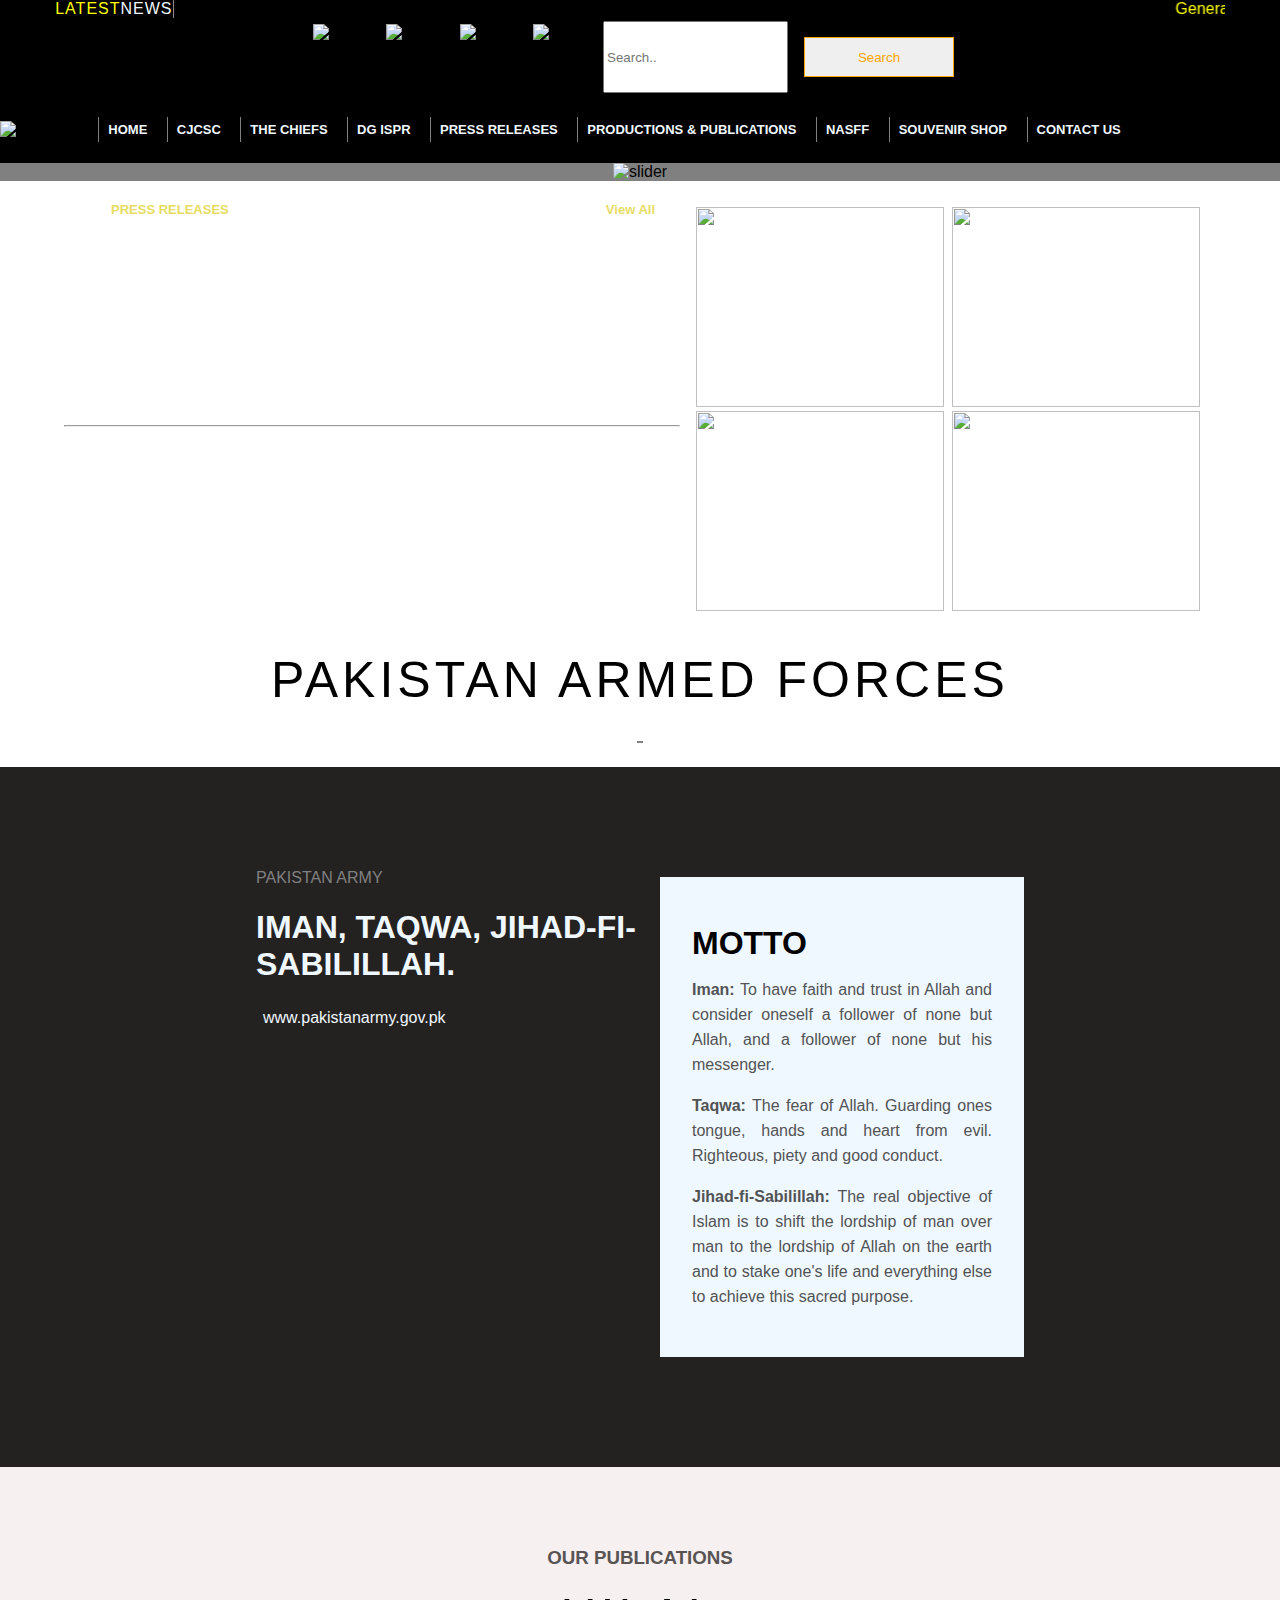
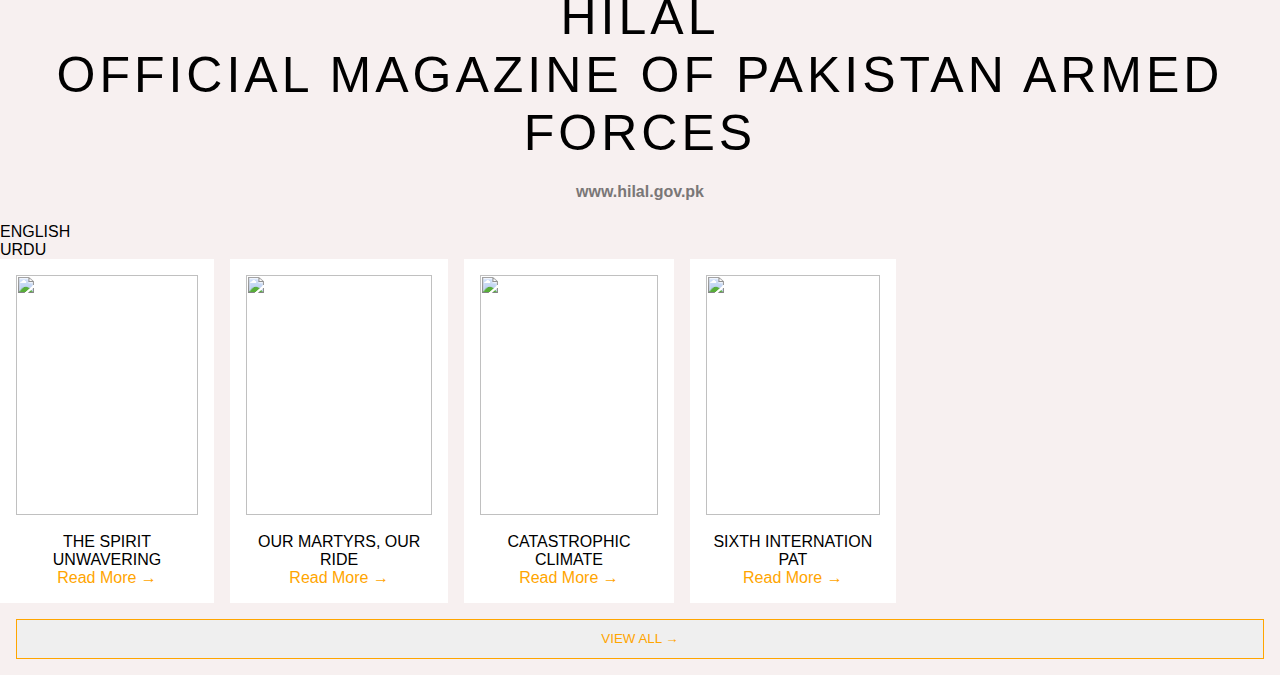
==== index.html @ ccb862e2 "Update index.html" ====
<!DOCTYPE html>
<html lang="en">
<head>
    <meta charset="UTF-8">
    <meta name="viewport" content="width=<device-width>, initial-scale=1.0">
    <title>ISPR</title>
    <link rel="stylesheet" href="style.css">
</head>
<body>
    <div class="top-nav">
        <div class="left">
         <span>LATEST</span> <span style="color: aliceblue;">NEWS</span>
        </div>

        <div class="center">
            <marquee>General Syed Asim Munir, Chief of Army Staff (COAS) presided over the 258th Corps Commanders’ Conference (CCC) held at GHQ.</marquee>
        </div>

        <div class="right">
        <img class="right" src="https://raw.githubusercontent.com/Ashfaq778/ispr/main/new-home-ispr-logo.png" alt="Army" width="20%">
        <img class="right" src="https://raw.githubusercontent.com/Ashfaq778/ispr/main/new-home-army-logo.png" alt="Navy" width="20%">
        <img class="right"src="https://raw.githubusercontent.com/Ashfaq778/ispr/main/new-home-navy-logo.png" alt="Air Force" width="20%">
        <img class="right" src="https://raw.githubusercontent.com/Ashfaq778/ispr/main/new-home-paf-logo.png" alt="Air Force" width="20%">

        <input type="text" placeholder="Search.." name="search">
        <button class="btn" type="submit">Search</button>
        </div>
   
    </div>
       <nav class="nav">
    <img src="https://raw.githubusercontent.com/Ashfaq778/ispr/main/images-isprlogo-footer.png" alt="ISPR">
    <ul>
        <li><a href="#">HOME</a></li>
        <li><a href="#">CJCSC</a></li>
        <li><a href="#">THE CHIEFS</a></li>
        <li><a href="#">DG ISPR</a></li>
        <li><a href="#">PRESS RELEASES</a></li>
        <li><a href="#">PRODUCTIONS & PUBLICATIONS</a></li>
        <li><a href="#">NASFF</a></li>
        <li><a href="#">SOUVENIR SHOP</a></li>
        <li><a href="#">CONTACT US</a></li>
    </ul>
    </nav>
    <div class="slider">
        <div>
            <img src="https://raw.githubusercontent.com/Ashfaq778/ispr/main/slider.jpg" alt="slider" width="100%">
        </div>
    </div>
   
</div>
</div>
 
<div class="outer-container">
       
    <div class="container">

         <div class="leftside">
             <ul class="prees">
             <li>PRESS RELEASES</li>
             <li>View All</li>
         </ul>
         
           <div><hr></div>
             
             <div class="leftsideimg">
                 <div style="width: 50%;">
                     <img src="https://raw.githubusercontent.com/Ashfaq778/ispr/main/13364.jpg" alt="" width="100%">
                     </div>
                     <div style="width: 50%;">
                     <img src="https://raw.githubusercontent.com/Ashfaq778/ispr/main/13360.jpg" alt="" width="100%">
                 </div>
             </div>
             
         </div>

         <div class="rightside">
         <div style="width: 50%;">
             <img src="https://raw.githubusercontent.com/Ashfaq778/ispr/main/blob-0359511.jpg" alt="" width="100%" height="200px">
             <img src="https://raw.githubusercontent.com/Ashfaq778/ispr/main/Watan%20Ki%20Matti.jpg" alt="" width="100%" height="200px">
         </div>
         <div style="width: 50%;">
             <img src="https://raw.githubusercontent.com/Ashfaq778/ispr/main/Wishful%20Hopeless.jpg" alt="" width="100%" height="200px">
             <img src="https://raw.githubusercontent.com/Ashfaq778/ispr/main/Yeh%20Jung%20Bhi%20Hum%20Hi%20Jeete%20Gey.jpg" alt="" width="100%" height="200px">
        </div>
         </div>
  
 </div>

 </div>
       <div class="tcenter">PAKISTAN ARMED FORCES</div>
          <div class="center1">
             <div><img src="https://raw.githubusercontent.com/Ashfaq778/ispr/main/Army.jpg" alt="" width="100%"></div>
             <div><img src="https://raw.githubusercontent.com/Ashfaq778/ispr/main/Navy.jpg" alt="" width="100%" ></div>
             <div><img src="https://raw.githubusercontent.com/Ashfaq778/ispr/main/Airforce.jpg" alt="" width="100%" ></div>
        </div>
<div class="mid-edg">
    <div class="mid-container">
        <div class="mid-vid">
            <p style="color: grey;">PAKISTAN ARMY </p> <h1>IMAN, TAQWA, JIHAD-FI-SABILILLAH.</h1>
             <a href="">www.pakistanarmy.gov.pk</a>
             <br>
            
            <iframe style="border: none;" width="420" height="345" src="https://www.youtube.com/embed/-KVc10TM014">
            </iframe>

         </div>
     
         <div class="mid-txt">
            <h1 style="color: black;">MOTTO</h1>
            <p><strong>Iman:</strong> To have faith and trust in Allah and consider oneself a follower of none but Allah, and a follower of none but his messenger.</p>
            <p><strong>Taqwa:</strong> The fear of Allah. Guarding ones tongue, hands and heart from evil. Righteous, piety and good conduct.</p>
            <p><strong>Jihad-fi-Sabilillah:</strong> The real objective of Islam is to shift the lordship of man over man to the lordship of Allah on the earth and to stake one's life and everything else to achieve this sacred purpose.
            </p>
        </div>
    </div>
</div>

<div class="pdiv">
     <h3 style="text-align: center; color: rgb(88, 84, 84); margin-top: 30px;">OUR PUBLICATIONS</h3>
     <div class="ptxt">HILAL <br> OFFICIAL MAGAZINE OF PAKISTAN ARMED FORCES</div>

        <h4 style="text-align: center; color: rgb(122, 119, 119);">www.hilal.gov.pk</h4>
         
    <div class="eng">
         <div>ENGLISH</div>
        <div>URDU</div>
    </div>
    
    <div class="publications">
        <div class="pub"><img src="https://raw.githubusercontent.com/Ashfaq778/ispr/main/title-english-april23.jpg" alt="" width="100%" height="240px"><br>THE SPIRIT UNWAVERING <span style="color: orange; cursor: pointer;">Read More &rarr;</span></div>
        <div class="pub"><img src="https://raw.githubusercontent.com/Ashfaq778/ispr/main/title-english-july23.jpg" alt="" width="100%" height="240px"><br>OUR MARTYRS, OUR RIDE <span style="color: orange; cursor: pointer;">Read More &rarr;</span></div>
        <div class="pub"><img src="https://raw.githubusercontent.com/Ashfaq778/ispr/main/title-english-june23.jpg" alt="" width="100%" height="240px"><br>CATASTROPHIC CLIMATE <span style="color: orange; cursor: pointer;">Read More &rarr;</span></div>
        <div class="pub"><img src="https://raw.githubusercontent.com/Ashfaq778/ispr/main/title-english-may23.jpg" alt="" width="100%" height="240px"><br>SIXTH INTERNATION PAT <span style="color: orange; cursor: pointer;">Read More &rarr;</span></div>
    </div>
    
    <button class="btn">VIEW ALL &rarr;</button>
</div>
</body>
</html>
---- style.css ----
body {
    margin: 0;
    font-family: Arial, Helvetica, sans-serif;
  }

.top-nav {
  display: flex;
  background-color: black;
  flex-wrap: wrap;
  justify-content: space-around;
  align-items: center;
}

.left {
 display: flex;
 color: yellow;
 letter-spacing: 1px;
 
 border-right: 1px solid rgb(141, 135, 135);
 }

 .right {
  display: flex;
  align-items: right;
  /* margin-left: 5px; */
  padding: 0.2rem;
  }

.center {
  display: flex;
  color: yellow;
  }

.nav {
    display: flex;
    background-color: black;
    align-items: center;
    }

.ul, li {
    display: flex;
    list-style: none;
    display: inline-block;
    border-left: 1px solid grey;
    align-items: center;
    
  }

.ul, li, a {
    display: flex;
    display: inline-block;
    text-decoration: none;
    color: aliceblue;
    margin: 5px;
    padding-left: 2px;
     }

.ul, li, a:hover{
        color: rgb(173, 116, 31);
        font-weight: bold;
        font-size: 13px;
       }
.slider {
  display: flex;
  justify-content: center;
  background-color: grey ;
  }

.inner{
  display: flex;
  margin-top: 20px;
  border: 1px solid black;
  justify-content: center;
  }

.inner-mid {
  display: flex;
  align-items: center;
  max-width: 80%;
}

.text {
  display: flex;
  border: 1px solid red;
  }

.img {
  display: flex;
  border: 1px solid green;
  flex-wrap: wrap;
   }
  
  .outer-container{
      display: flex;
      /* border: 1px solid black; */
      justify-content: center;
  }
  
  .container {
      display: flex;
      /* border: 1px solid black; */
      /* background-color: green; */
      width: 90%;
      }
  
  .leftside {
      display: flex;
      flex-direction: column;
      /* background-color: red; */
      width: 55%;
      justify-content: space-between;
      }
  
  .rightside {
      display: flex;
      /* background-color: blue; */
      color: yellow;
      width:45%;
      gap: 0.5rem;
      margin-top: 10px;
      padding: 1rem;
      }
  
  .leftsideimg {
      display: flex;
      gap: 1rem;
  }
  .leftsideimg img {
     max-width: 100%;
     max-height: 100%;
  }
  
  .prees {
      display:flex;
      list-style: none;
      padding-right: 20px;
      justify-content: space-between;
       }
  
  .prees> li {
      display: inline-block;
      border-left: none;
      color: rgb(231, 220, 98);
  }
  
  .tcenter {
      font-family: Impact, Haettenschweiler, 'Arial Narrow Bold', sans-serif;
      text-align: center;
      padding-top: 20px;
      letter-spacing: 4px;
      font-size: 50px; 
  }
  
  .center1 {
      display: flex;
      align-items: center;
      justify-content: center;
      padding-top: 20px;
      }
  
  .center1 img {
      border: 1px solid grey;
      flex-wrap: wrap;
  }

  .mid-edg {
    display: flex;
    margin-top: 20px;
    background-color: rgb(36, 33, 33);
    min-height: 700px;
    justify-content: center;
    }

  .mid-container {
    display: flex;
    align-items: center;
    justify-content: center;
    max-width: 60%;
    gap: 20px;
    
  }

 .mid-vid {
  color: aliceblue;
  max-width: 50%;
  
 }

 .mid-txt {
  color: rgb(82, 83, 85);
  background-color: aliceblue;
  max-width: 40%;
  padding: 2rem;
  text-align: justify;
  line-height: 25px;
   }

.pdiv {
  display: flex;
  flex-direction: column;
  padding-top: 50px;
  background-color: rgb(247, 240, 240);
}

.ptxt {
    font-family: Impact, Haettenschweiler, 'Arial Narrow Bold', sans-serif;
    text-align: center;
    /* padding-top: 20px; */
    letter-spacing: 4px;
    font-size: 50px;
    }
.publications {
  justify-content: space-evenly;
  gap: 1rem;
  align-items: center;
  display: flex;
  max-width: 70%;
}

.pub {
  display: flex;
  text-align: center;
  flex-direction: column;
  background-color: white;
  border: 1rem solid white;
  justify-content: center;
}


.btn {
  margin: 1rem;
  color: orange;
  min-width: 150px;
  min-height: 40px;
  border: 1px solid orange;
  }
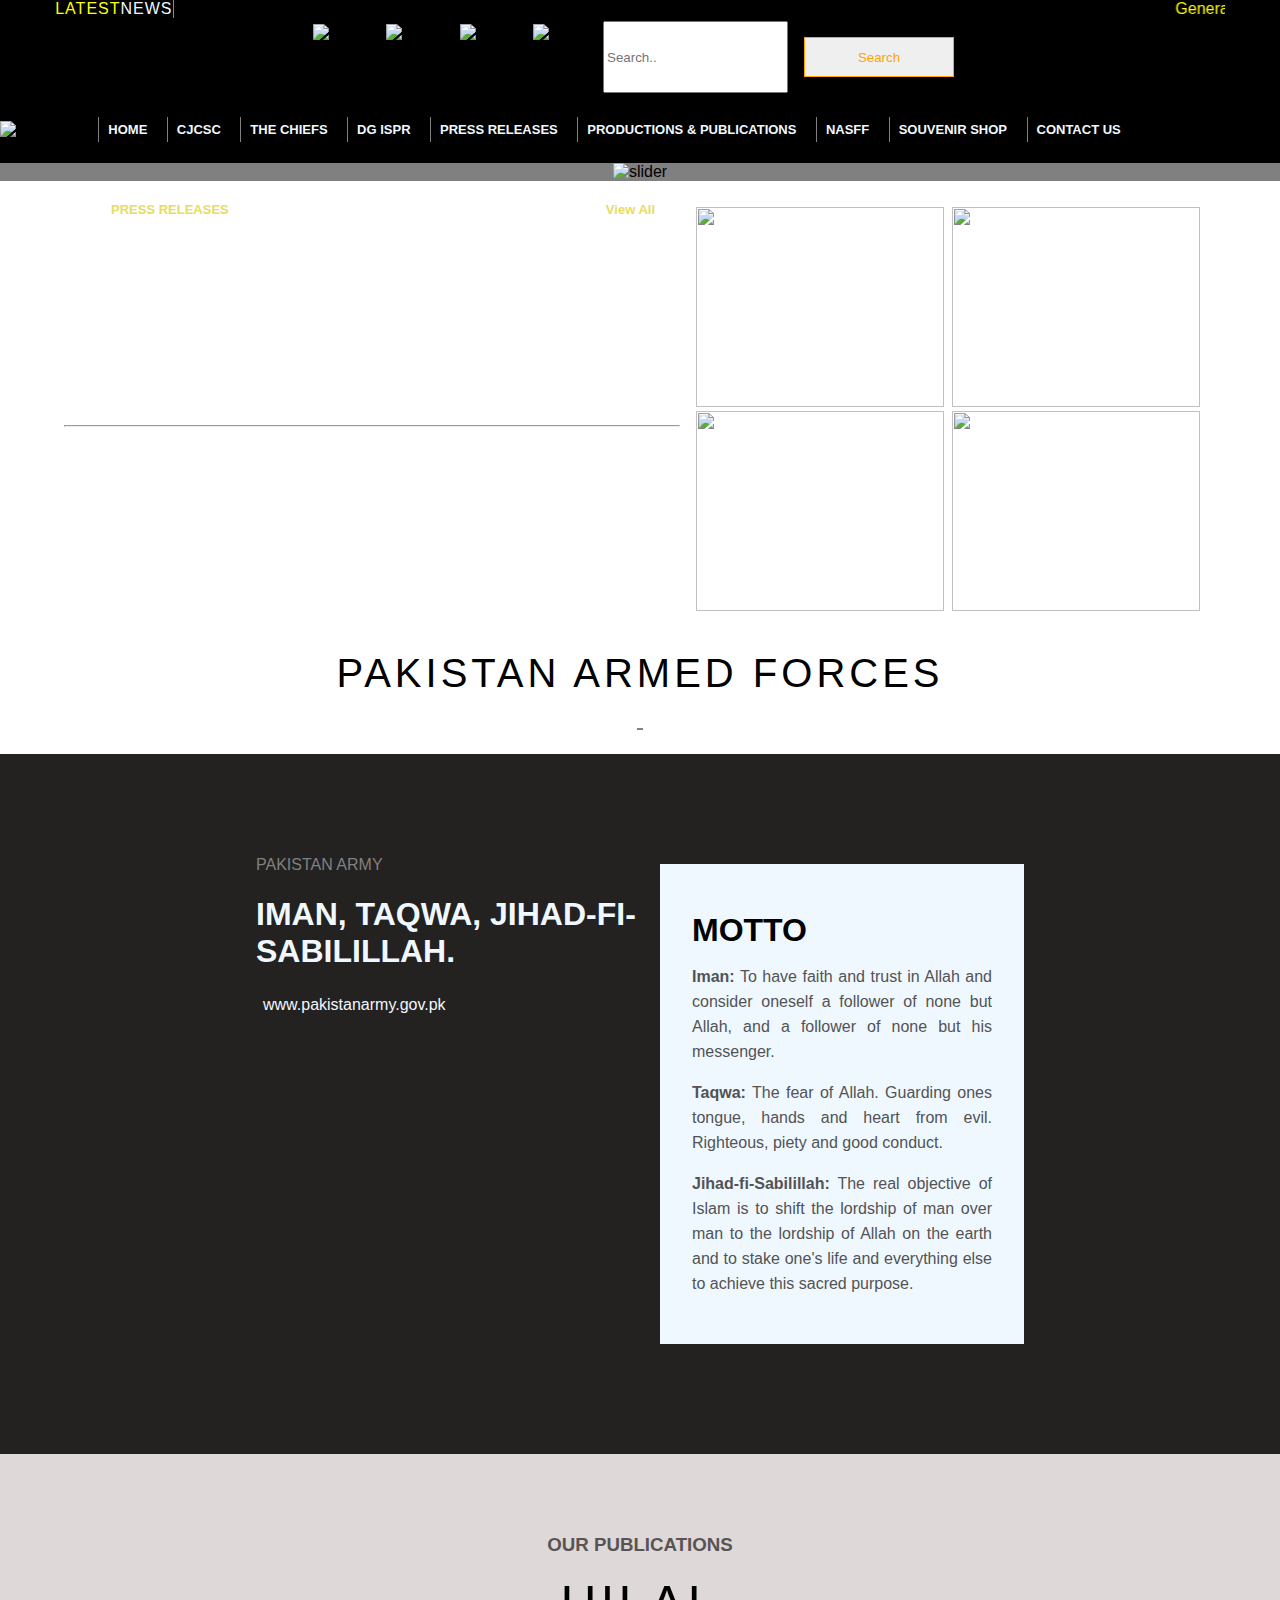
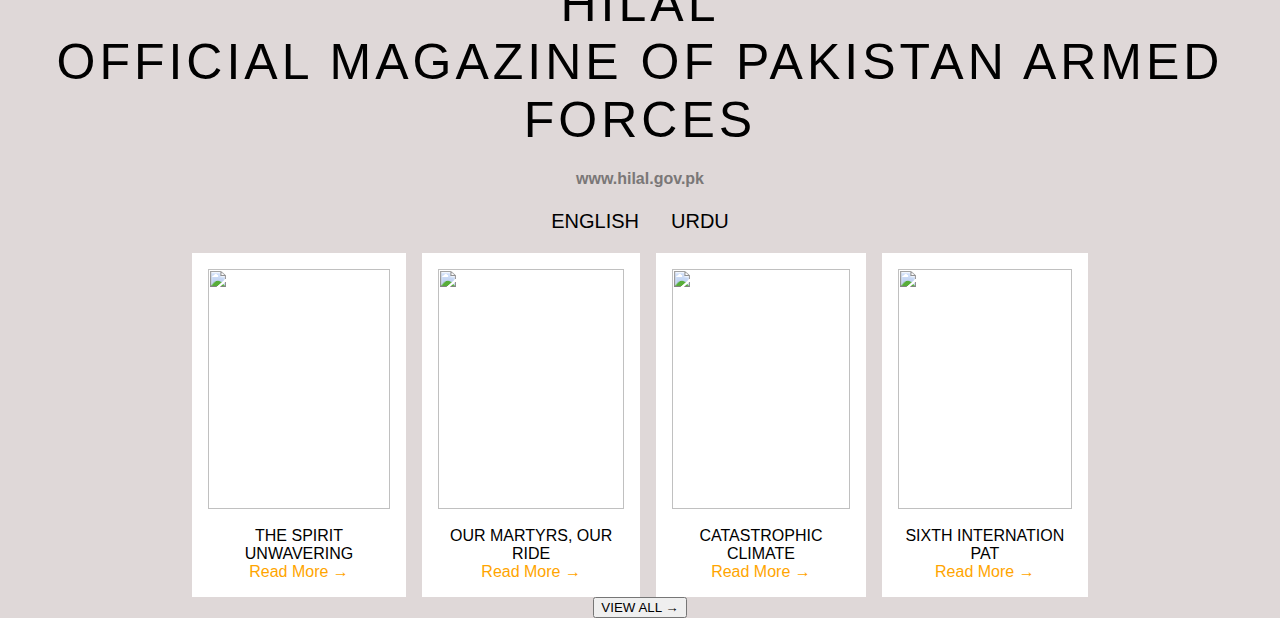
==== commit f6f33a6a: "Update index.html" ====
--- a/index.html
+++ b/index.html
@@ -133,7 +133,7 @@
         <div class="pub"><img src="https://raw.githubusercontent.com/Ashfaq778/ispr/main/title-english-may23.jpg" alt="" width="100%" height="240px"><br>SIXTH INTERNATION PAT <span style="color: orange; cursor: pointer;">Read More &rarr;</span></div>
     </div>
     
-    <button class="btn">VIEW ALL &rarr;</button>
+    <button class="bzn">VIEW ALL &rarr;</button>
 </div>
 </body>
 </html>
--- a/style.css
+++ b/style.css
@@ -148,7 +148,7 @@
       text-align: center;
       padding-top: 20px;
       letter-spacing: 4px;
-      font-size: 50px; 
+      font-size: 40px; 
   }
   
   .center1 {
@@ -198,17 +198,20 @@
 .pdiv {
   display: flex;
   flex-direction: column;
+  align-items: center;
   padding-top: 50px;
-  background-color: rgb(247, 240, 240);
+  background-color: rgb(223, 216, 216);
 }
 
 .ptxt {
+    display: flex;
     font-family: Impact, Haettenschweiler, 'Arial Narrow Bold', sans-serif;
     text-align: center;
     /* padding-top: 20px; */
     letter-spacing: 4px;
     font-size: 50px;
     }
+
 .publications {
   justify-content: space-evenly;
   gap: 1rem;
@@ -224,7 +227,7 @@
   background-color: white;
   border: 1rem solid white;
   justify-content: center;
-}
+  }
 
 
 .btn {
@@ -233,4 +236,18 @@
   min-width: 150px;
   min-height: 40px;
   border: 1px solid orange;
-  }
+  cursor: pointer;
+  }
+
+.eng {
+  display: flex;
+  justify-content: center;
+  gap: 2rem;
+  padding-bottom: 20px;
+  font-size: 20px;
+  }
+
+.eng :hover {
+  border-bottom: 2px solid orange;
+  cursor: pointer;
+}
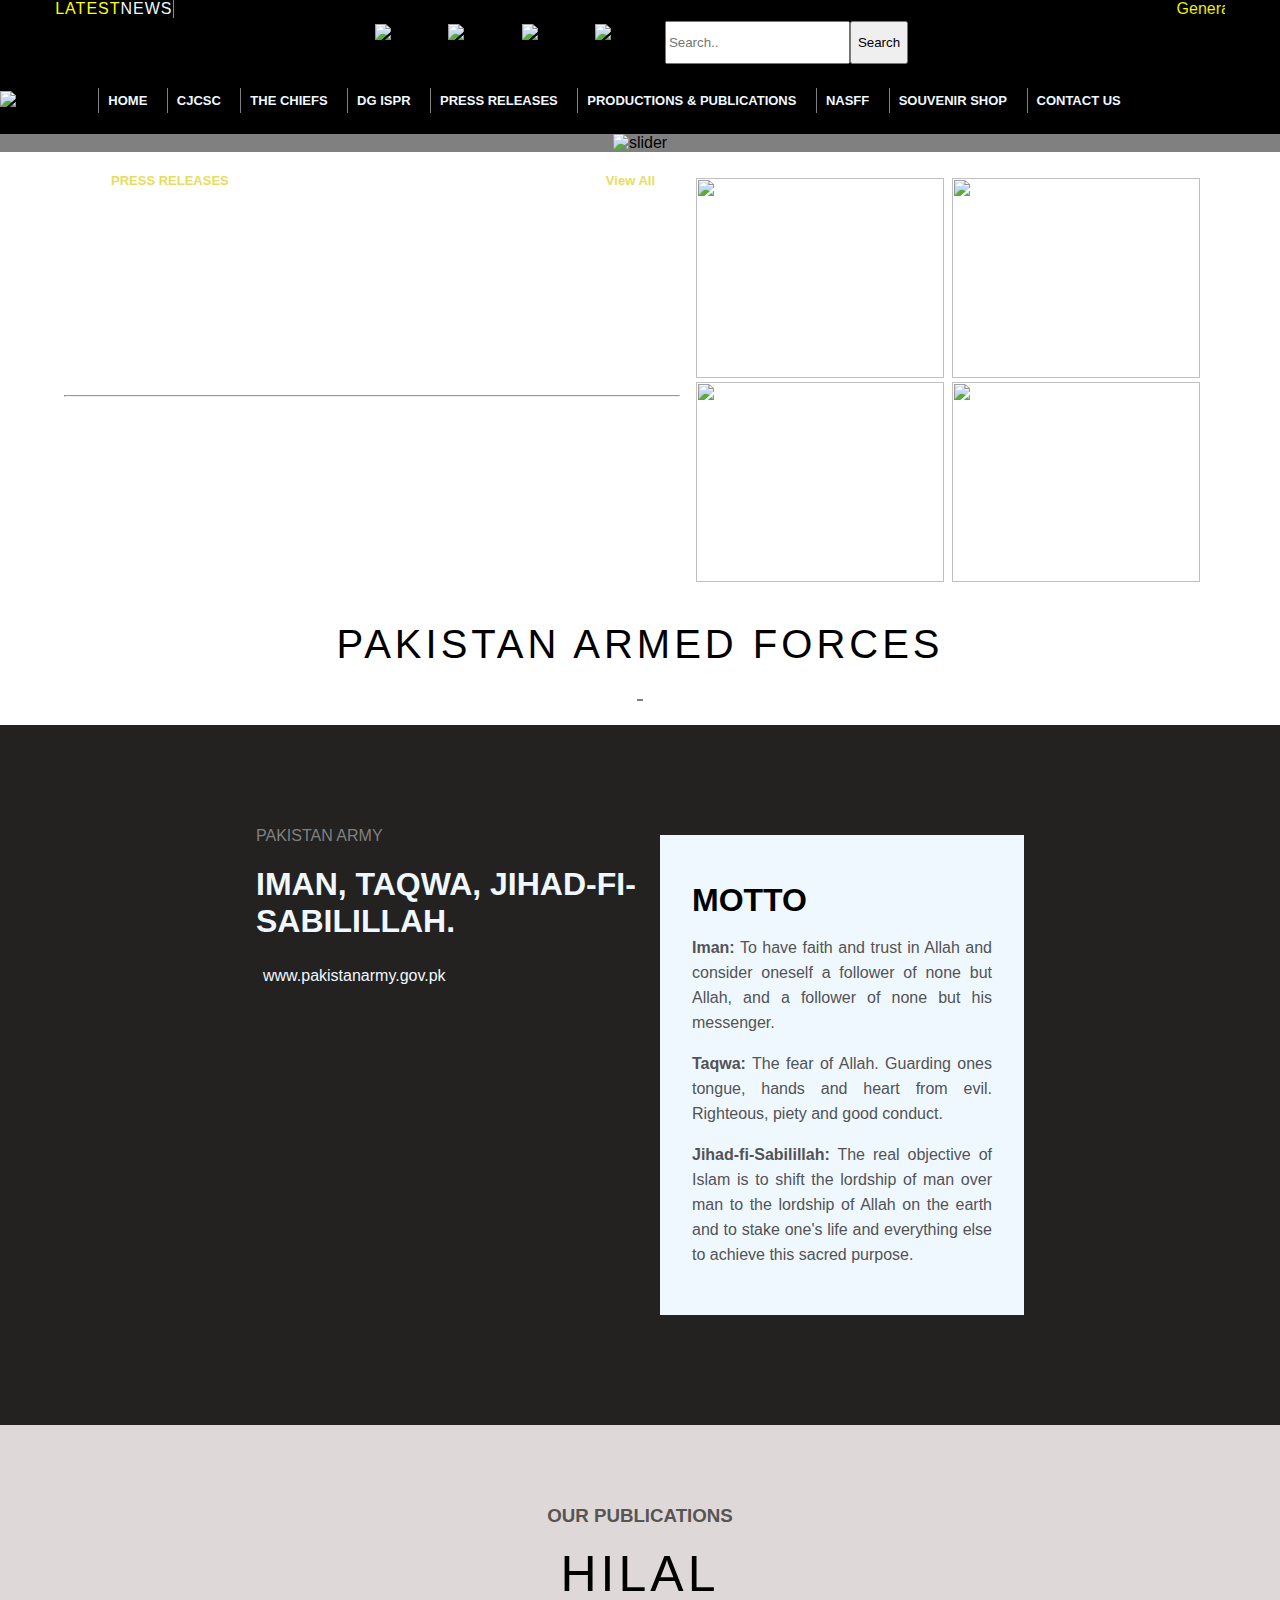
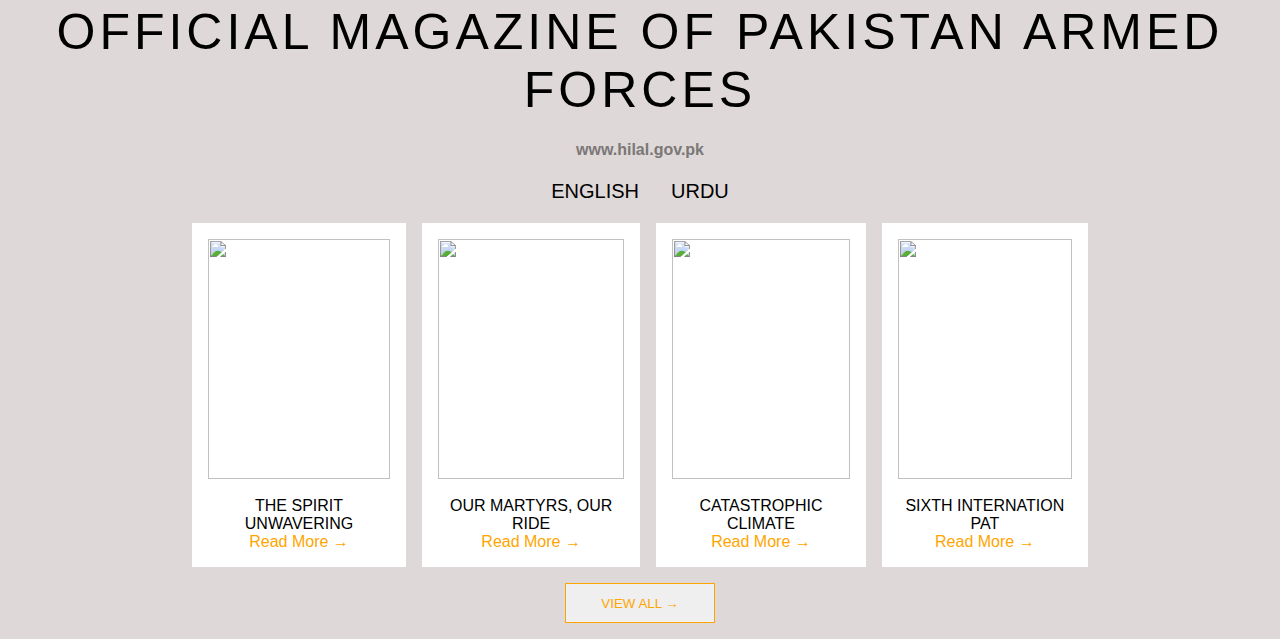
==== commit ae007602: "Update index.html" ====
--- a/index.html
+++ b/index.html
@@ -114,26 +114,27 @@
         </div>
     </div>
 </div>
-
 <div class="pdiv">
      <h3 style="text-align: center; color: rgb(88, 84, 84); margin-top: 30px;">OUR PUBLICATIONS</h3>
      <div class="ptxt">HILAL <br> OFFICIAL MAGAZINE OF PAKISTAN ARMED FORCES</div>
 
         <h4 style="text-align: center; color: rgb(122, 119, 119);">www.hilal.gov.pk</h4>
-         
-    <div class="eng">
-         <div>ENGLISH</div>
-        <div>URDU</div>
-    </div>
-    
+     
+    <div>
+        <div class="eng">
+            <div>ENGLISH</div>
+            <div>URDU</div>
+        </div>
+    </div>   
+  
     <div class="publications">
-        <div class="pub"><img src="https://raw.githubusercontent.com/Ashfaq778/ispr/main/title-english-april23.jpg" alt="" width="100%" height="240px"><br>THE SPIRIT UNWAVERING <span style="color: orange; cursor: pointer;">Read More &rarr;</span></div>
+        <div class="pub"><img src="https://raw.githubusercontent.com/Ashfaq778/ispr/main/title-english-april23.jpg" alt="" width="100%" height="240px"><br>THE SPIRIT UNWAVERING<span style="color: orange; cursor: pointer;">Read More &rarr;</span></div>
         <div class="pub"><img src="https://raw.githubusercontent.com/Ashfaq778/ispr/main/title-english-july23.jpg" alt="" width="100%" height="240px"><br>OUR MARTYRS, OUR RIDE <span style="color: orange; cursor: pointer;">Read More &rarr;</span></div>
         <div class="pub"><img src="https://raw.githubusercontent.com/Ashfaq778/ispr/main/title-english-june23.jpg" alt="" width="100%" height="240px"><br>CATASTROPHIC CLIMATE <span style="color: orange; cursor: pointer;">Read More &rarr;</span></div>
         <div class="pub"><img src="https://raw.githubusercontent.com/Ashfaq778/ispr/main/title-english-may23.jpg" alt="" width="100%" height="240px"><br>SIXTH INTERNATION PAT <span style="color: orange; cursor: pointer;">Read More &rarr;</span></div>
     </div>
-    
     <button class="bzn">VIEW ALL &rarr;</button>
 </div>
+    
 </body>
 </html>
--- a/style.css
+++ b/style.css
@@ -230,7 +230,7 @@
   }
 
 
-.btn {
+.bzn {
   margin: 1rem;
   color: orange;
   min-width: 150px;
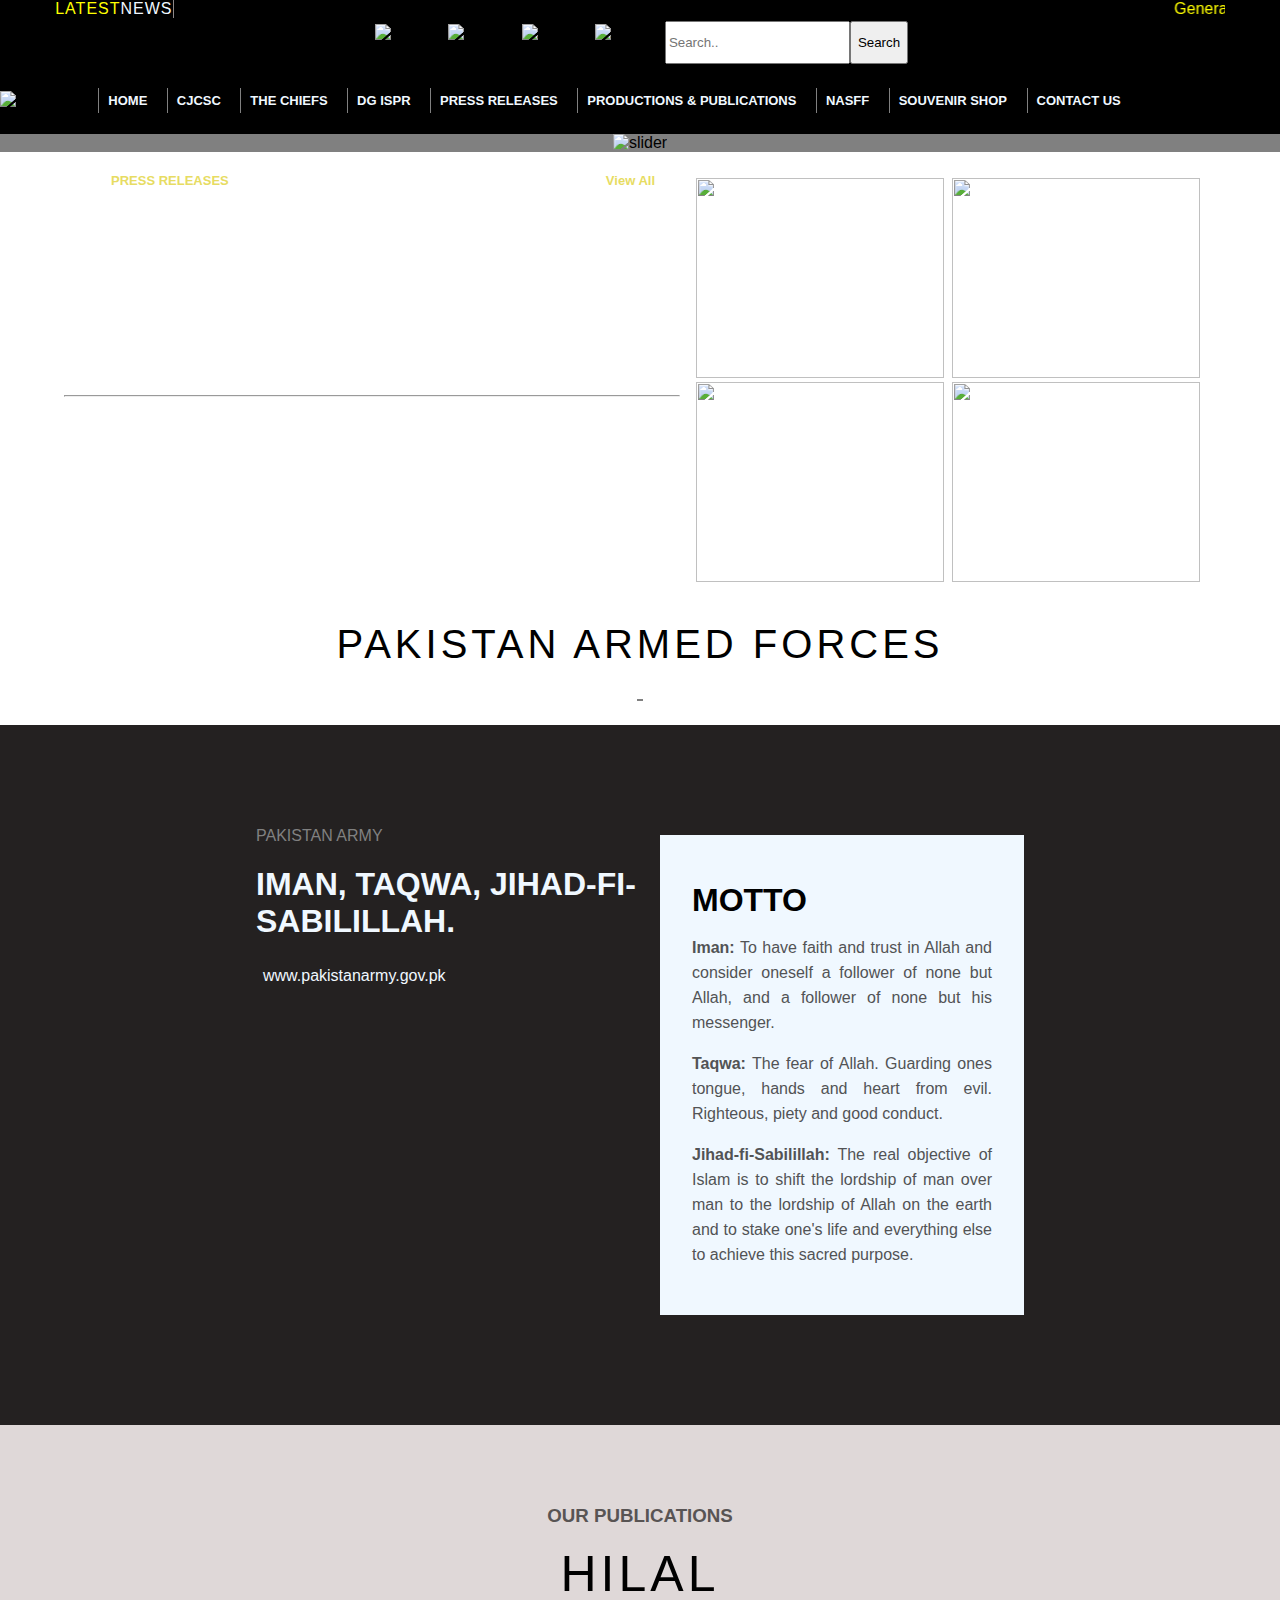
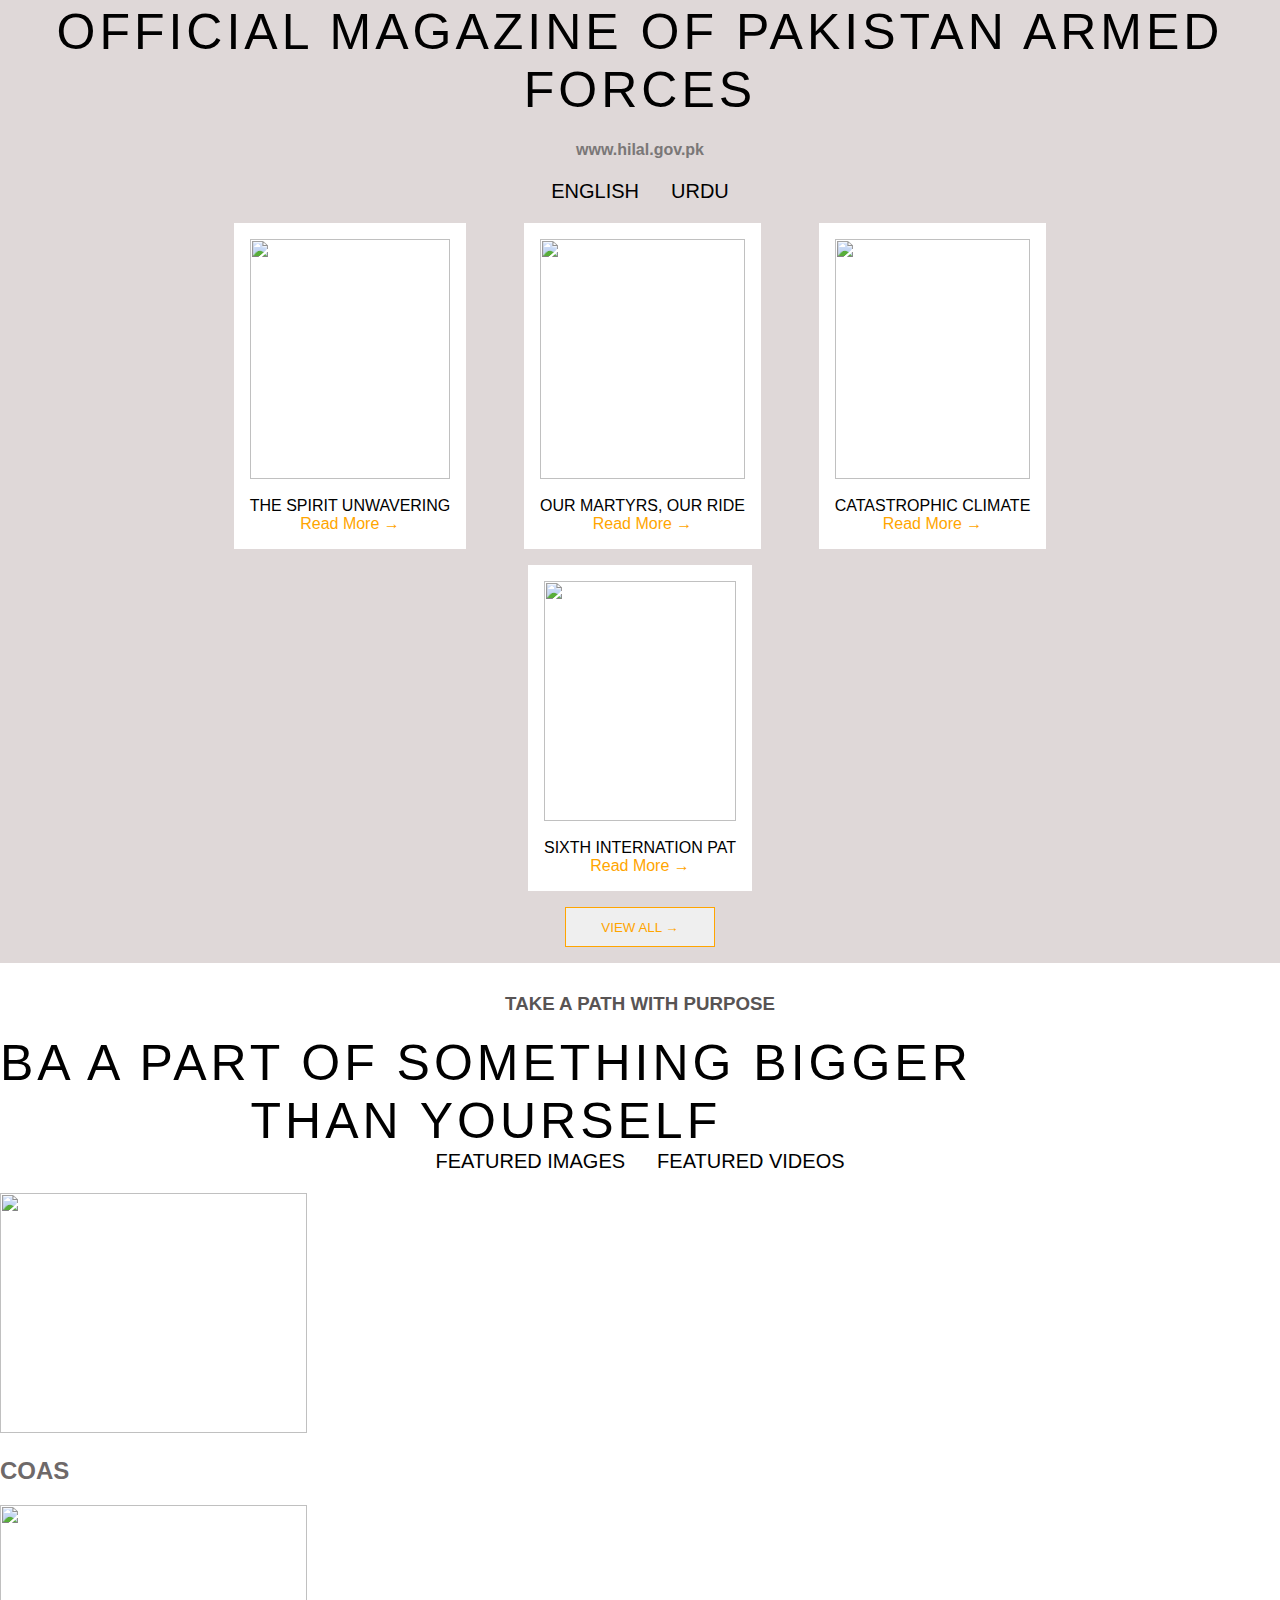
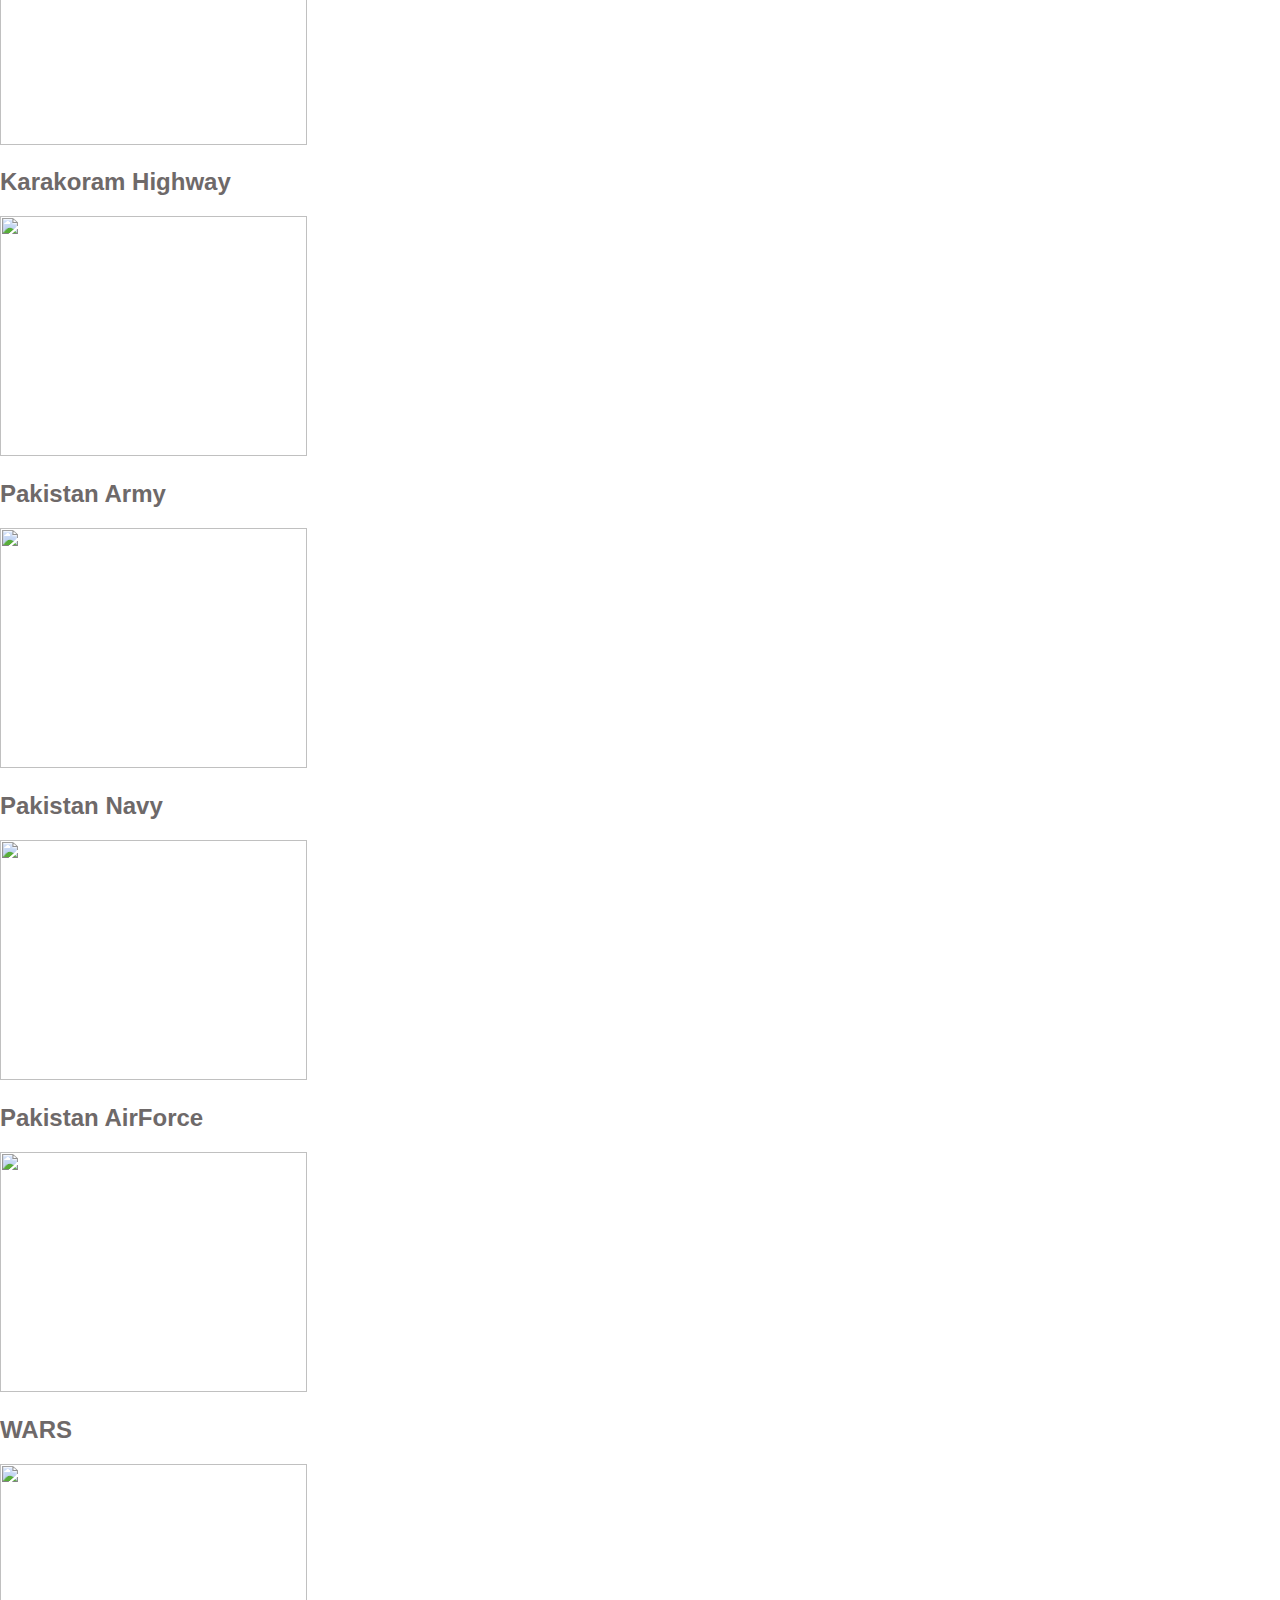
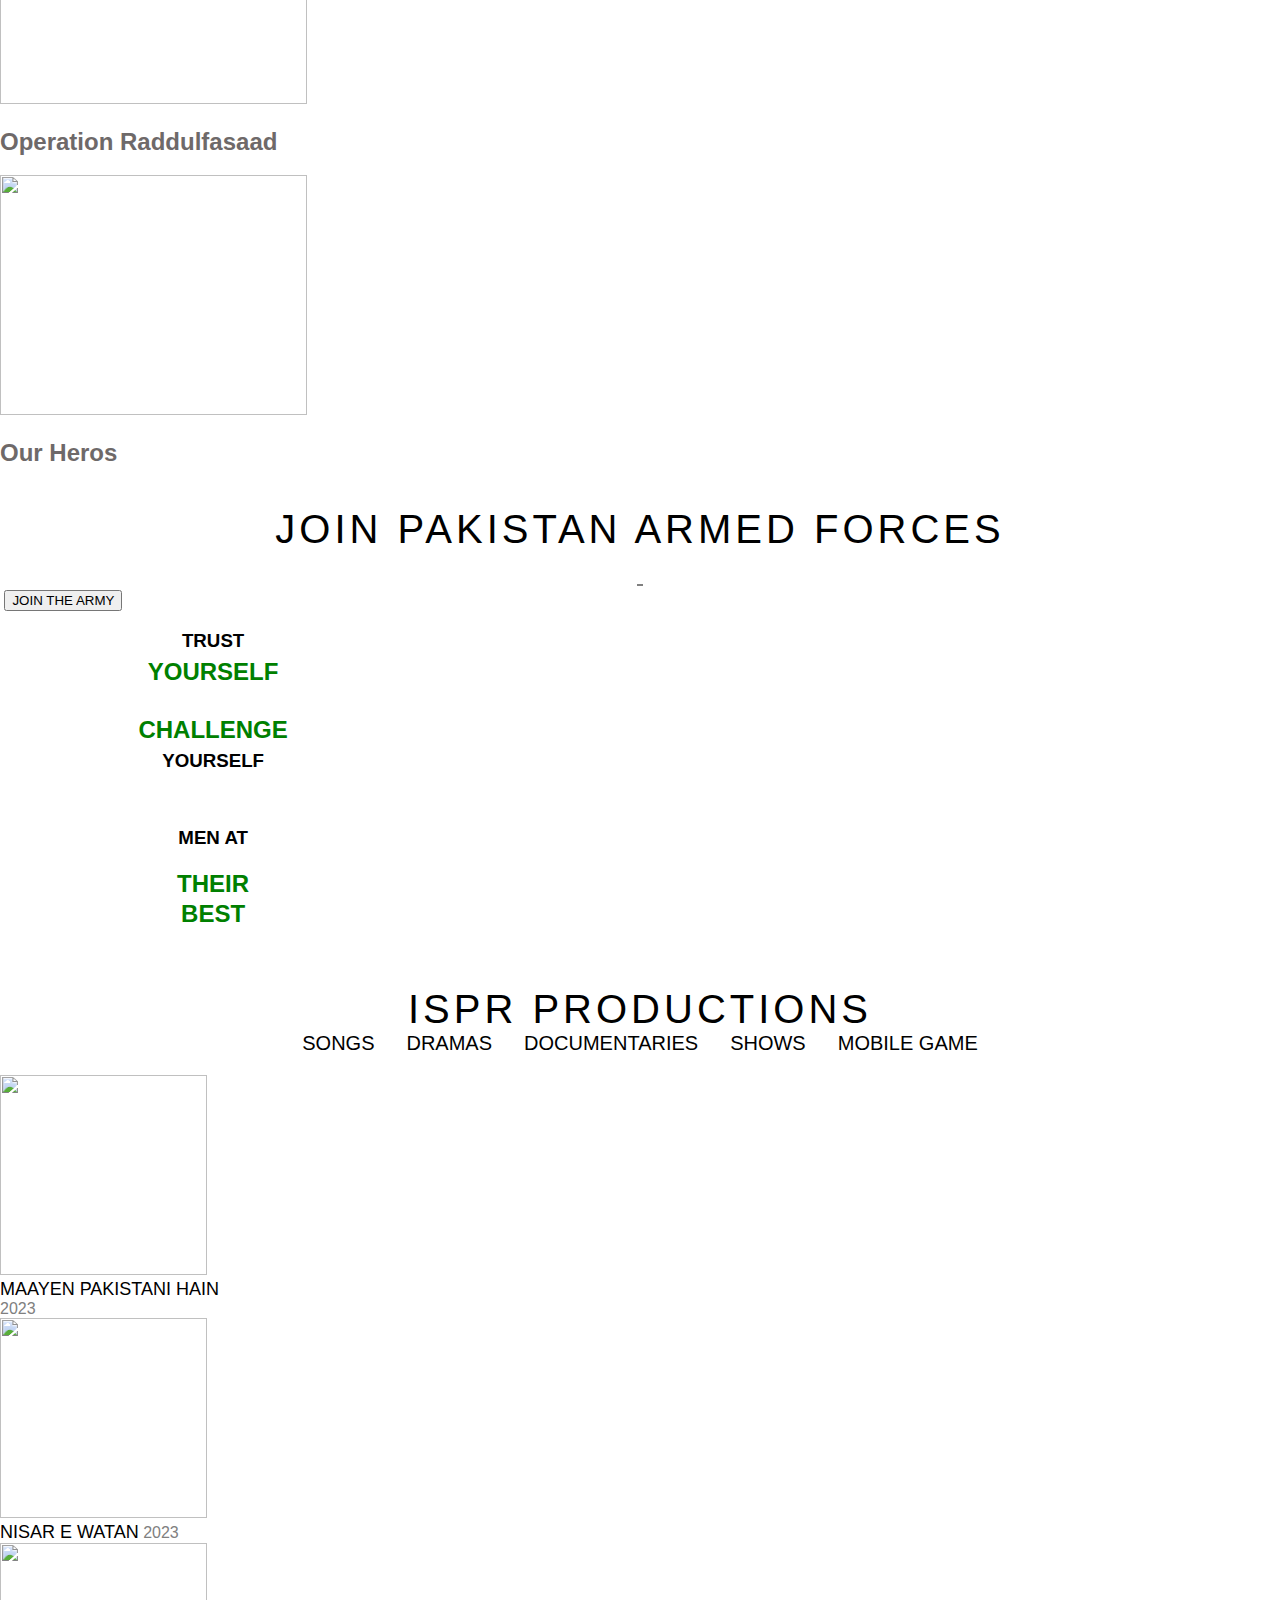
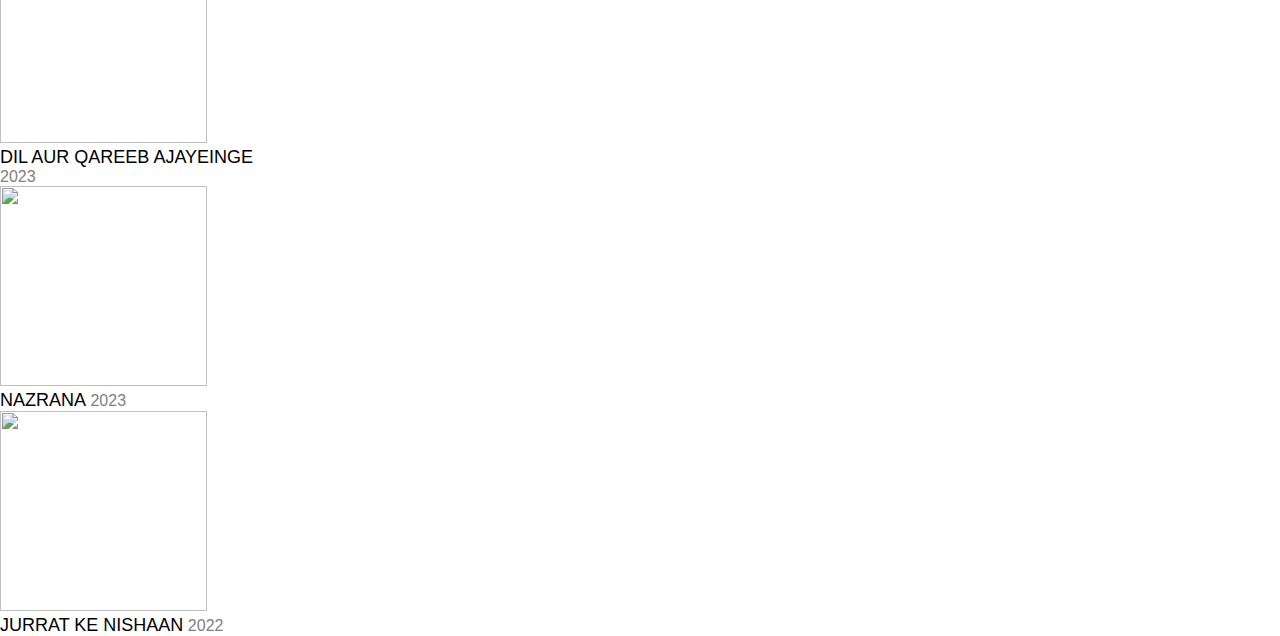
==== commit 9b3a515e: "Update index.html" ====
--- a/index.html
+++ b/index.html
@@ -135,6 +135,178 @@
     </div>
     <button class="bzn">VIEW ALL &rarr;</button>
 </div>
-    
+    <div class="pdiv5">
+
+    <h3 style="text-align: center; color: rgb(88, 84, 84); margin-top: 30px;">TAKE A PATH WITH PURPOSE</h3>
+
+    <div class="ptxt"> BA A PART OF SOMETHING BIGGER <br> THAN YOURSELF </div>
+    
+      
+   <div class="eng1">
+       <div class="eng">
+           <div>FEATURED IMAGES</div>
+           <div>FEATURED VIDEOS</div>
+       </div>
+   </div>   
+</div>
+
+<div class="bug">
+    <div class="item1" style="width: 24%;">
+        <img src="image/coas thumb.jpg" alt="" width="100%" height="240px">
+        <h2 style="color: rgb(110, 105, 105);">COAS</h2>
+    </div>
+    
+    <div class="item1" style="width: 24%;">
+        <img src="image/kkh-main.jpg" alt=""width="100%" height="240px">
+        <h2 style="color: rgb(110, 105, 105);">Karakoram Highway</h2>
+        
+    </div>
+
+    <div class="item1" style="width: 24%;">
+        <img src="image/pakistan army thumb.jpg" alt="" width="100%" height="240px">
+        <h2 style="color: rgb(110, 105, 105);">Pakistan Army</h2>
+        
+    </div>
+
+    <div class="item1" style="width: 24%;">
+        <img src="image/pakistan-navy-thumb.jpg" alt="" width="100%" height="240px">
+        <h2 style="color: rgb(110, 105, 105);">Pakistan Navy</h2>
+    </div>
+</div>
+
+<div class="bug">
+    <div class="item1" style="width: 24%;">
+        <img src="image/Pakistan Air Force thumb.jpg" alt="" width="100%" height="240px">
+        <h2 style="color: rgb(110, 105, 105);">Pakistan AirForce</h2>
+    </div>
+
+    <div class="item1" style="width: 24%;">
+        <img src="image/1965 war (16) - thumb.jpg" alt="" width="100%" height="240px">
+        <h2 style="color: rgb(110, 105, 105);">WARS</h2>
+    </div>
+
+    <div class="item1" style="width: 24%;">
+        <img src="image/operation-raddulfasaad thumb.jpg" alt="" width="100%" height="240px">
+        <h2 style="color: rgb(110, 105, 105);">Operation Raddulfasaad</h2>
+    </div>
+
+    <div class="item1" style="width: 24%;">
+        <img src="image/Nishan-e-haider thumb.jpg" alt="" width="100%" height="240px">
+        <h2 style="color: rgb(110, 105, 105);">Our Heros</h2>
+    </div>
+</div>
+
+<div class="tcenter">JOIN PAKISTAN ARMED FORCES</div>
+<div class="center1">
+   <div><img src="https://raw.githubusercontent.com/Ashfaq778/ispr/main/Army.jpg" alt="" width="100%"></div>
+   <div><img src="https://raw.githubusercontent.com/Ashfaq778/ispr/main/Navy.jpg" alt="" width="100%" ></div>
+   <div><img src="https://raw.githubusercontent.com/Ashfaq778/ispr/main/Airforce.jpg" alt="" width="100%" ></div>
+</div>
+    
+<div class="outer">
+
+<div class="outer-in">
+
+<div class="in_img">
+<img src="image/joining-image-big2.jpg" alt="" width="100%">
+<button class="bttn">JOIN THE ARMY</button>
+</div>
+
+
+<div class="in_txt">
+   
+    <div class="box1">
+       
+        <div style="width: 33.3%;">
+            <h3 style="text-align: center;">TRUST</h3>
+            <h2 style="color: green; line-height: 0px; text-align: center;">YOURSELF</h2>
+
+        </div>
+        <div style="width: 33.3%;">
+            <img src="image/joining-image1.jpg" alt="" width="100%">
+        </div>
+            
+        <div style="width: 33.3%;">
+            <h2 style="color: green; line-height: 0px; text-align: center;">CHALLENGE</h2>
+            <h3 style="text-align: center;">YOURSELF</h3>
+        </div>
+
+    </div>
+
+    <div class="box2">
+
+        <div style="width: 33.3%;">
+            <img src="image/joining-image6.jpg" alt="" width="100%">
+        </div>
+        
+        <div style="width: 33.3%;">
+            <h3 style="text-align: center;">MEN AT</h3>
+            <h2 style="color: green; line-height: 30px; text-align: center;">THEIR <br> BEST</h2>
+        </div>
+            
+        <div style="width: 33.3%;">
+            <img src="image/joining-image4.jpg" alt="" width="100%">
+        </div>
+
+    </div>
+
+
+</div>
+
+</div>
+</div>
+
+<div class="tcenter">ISPR PRODUCTIONS</div>
+<div class="eng1">
+    
+    <div class="eng">
+        <div>SONGS</div>
+        <div>DRAMAS</div>
+        <div>DOCUMENTARIES</div>
+        <div>SHOWS</div>
+        <div>MOBILE GAME</div>
+    </div>
+    
+        
+   </div>
+   <div>
+    <div class="bug1">
+        <div class="item3" style="width: 20%;">
+            <img src="image/maayen_pakistani_hain.jpg" alt="" width="90%" height="200px">
+            <span style="font-size: 18px; text-align: left;">MAAYEN PAKISTANI HAIN</span>
+            <span style="color: grey; text-align: left;">2023</span>
+        </div>
+        
+        <div class="item3" style="width: 20%;">
+            <img src="image/nisar_e-Watan.jpg" alt="" width="90%" height="200px">
+            <span style="font-size: 18px; text-align: left;">NISAR E WATAN</span>
+            <span style="color: grey; text-align: left;">2023</span>
+        </div>
+    
+        <div class="item3" style="width: 20%;">
+            <img src="image/dil_aur_qareeb.jpg" alt="" width="90%" height="200px">
+            <span style="font-size: 18px; text-align: left;">DIL AUR QAREEB AJAYEINGE</span>
+            <span style="color: grey; text-align: left;">2023</span>
+        </div>
+    
+        <div class="item3" style="width: 20%;">
+            <img src="image/nazrana.jpg" alt="" width="90%" height="200px">
+            <span style="font-size: 18px; text-align: left;">NAZRANA</span>
+            <span style="color: grey; text-align: left;">2023</span>
+        </div>
+
+        <div class="item3" style="width: 20%;">
+            <img src="image/jurrat-ke-nishaan.jpg" alt="" width="90%" height="200px">
+            <span style="font-size: 18px; text-align: left;">JURRAT KE NISHAAN</span>
+            <span style="color: grey; text-align: left;">2022</span>
+        </div>
+        
+    <div>
+
+    </div>  
+        
+       
+    </div>
+</div>
 </body>
 </html>
--- a/style.css
+++ b/style.css
@@ -218,6 +218,7 @@
   align-items: center;
   display: flex;
   max-width: 70%;
+  flex-wrap: wrap;
 }
 
 .pub {
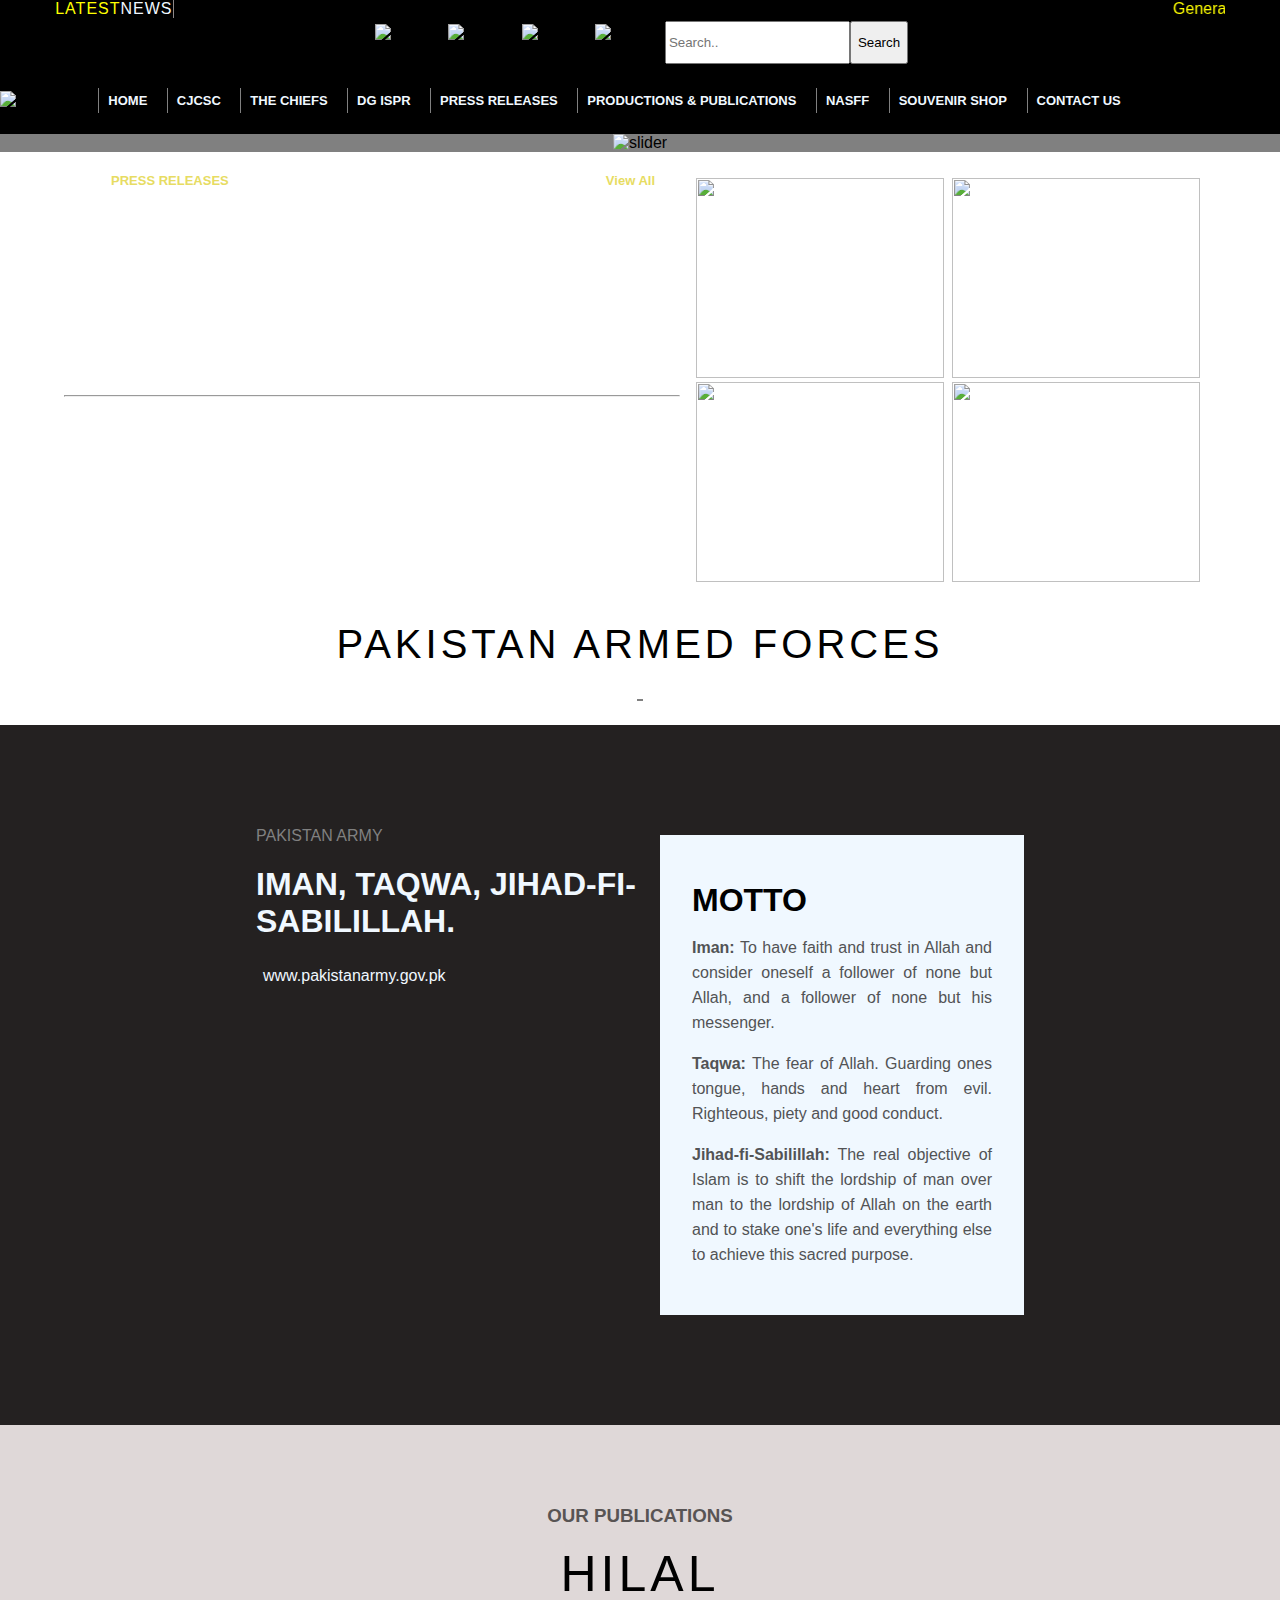
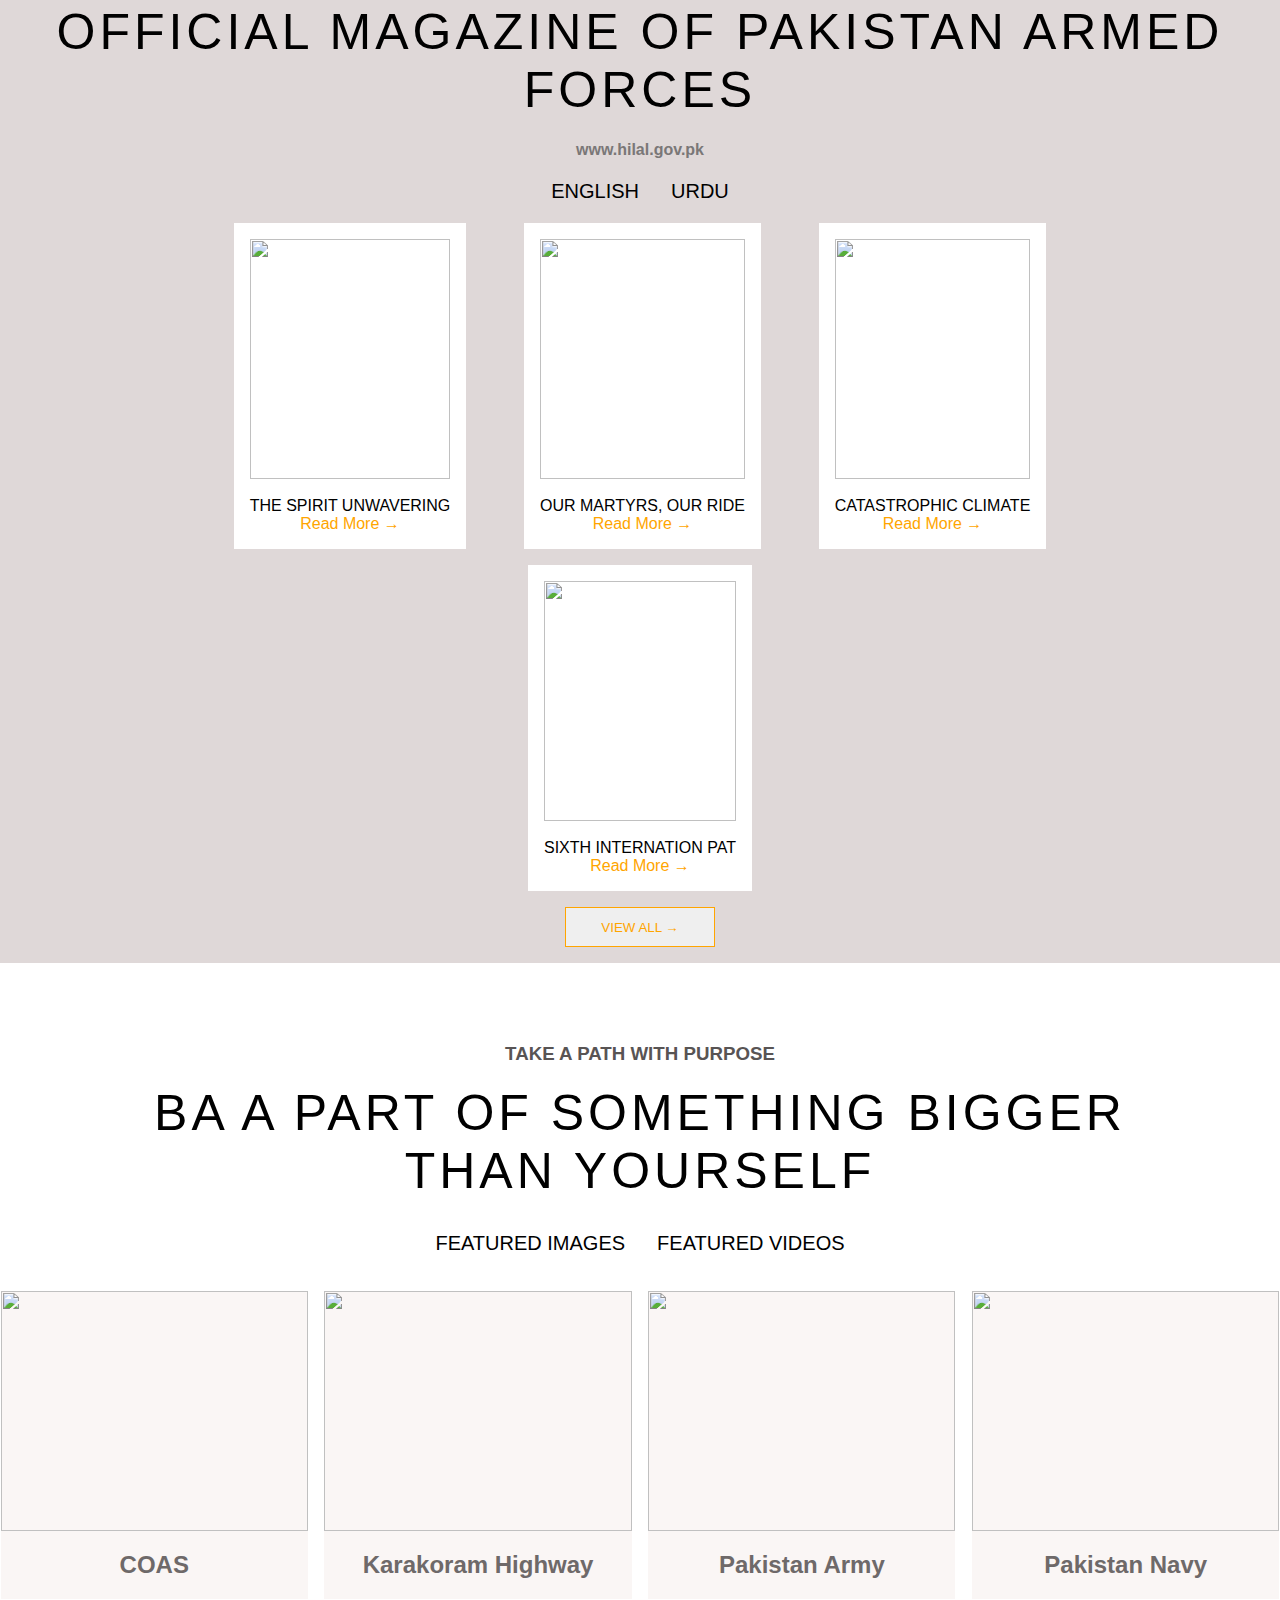
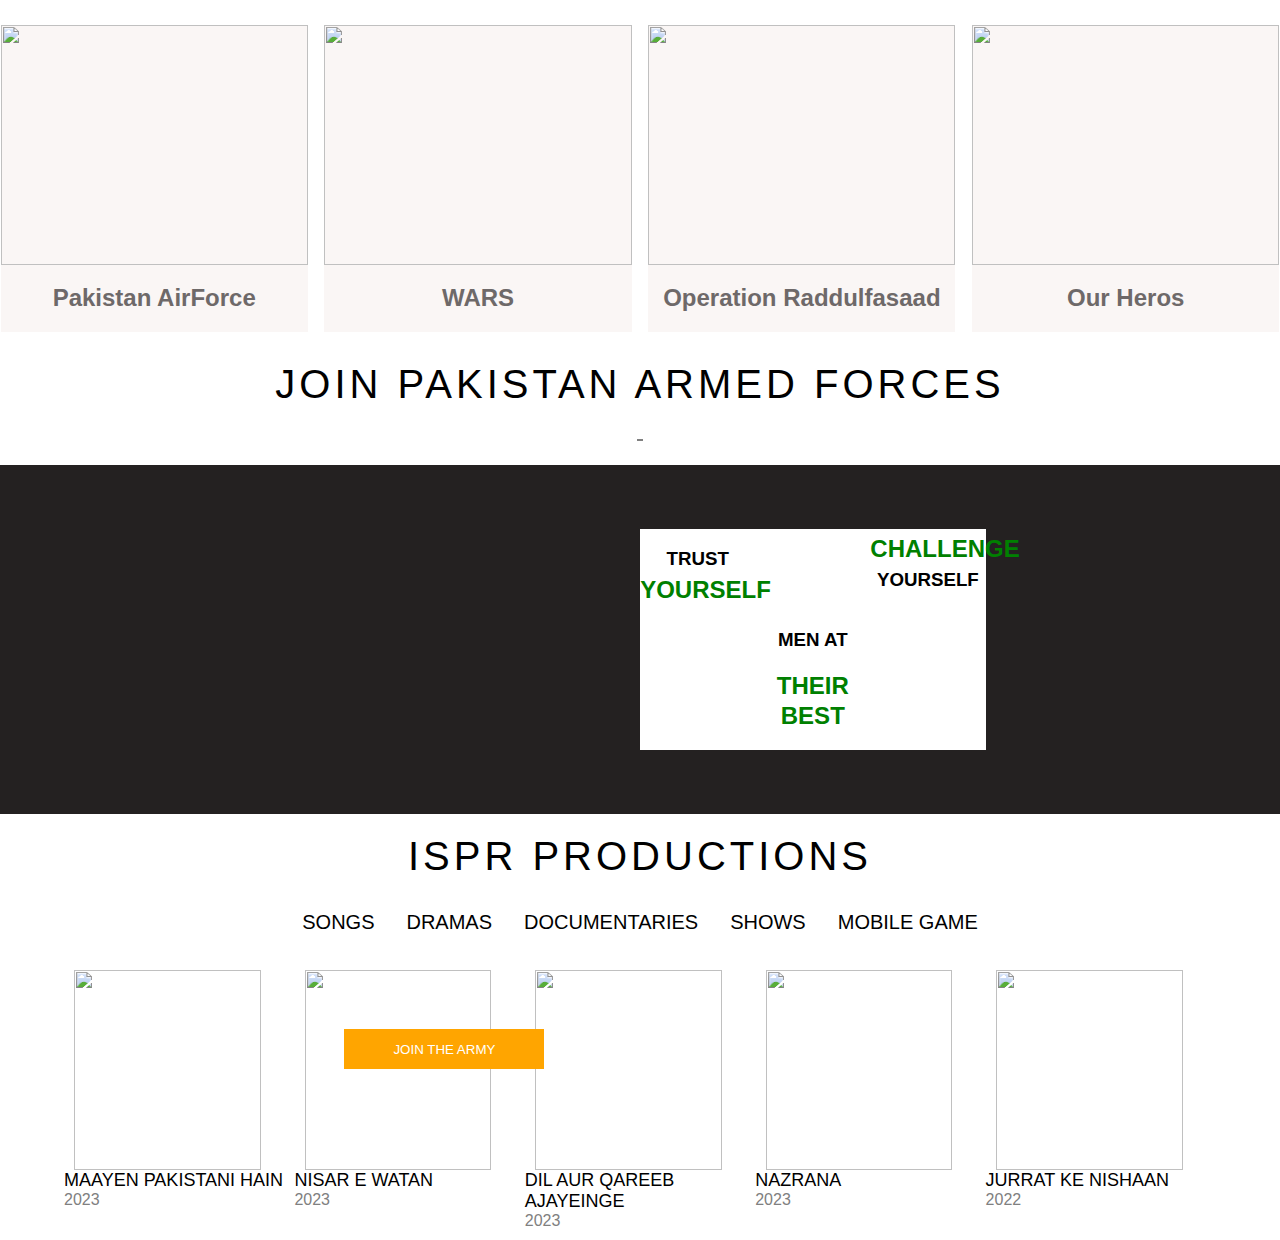
==== commit 9c38a8ae: "Update index.html" ====
--- a/index.html
+++ b/index.html
@@ -152,46 +152,46 @@
 
 <div class="bug">
     <div class="item1" style="width: 24%;">
-        <img src="image/coas thumb.jpg" alt="" width="100%" height="240px">
+        <img src="https://raw.githubusercontent.com/Ashfaq778/ispr/main/coas%20thumb.jpg" alt="" width="100%" height="240px">
         <h2 style="color: rgb(110, 105, 105);">COAS</h2>
     </div>
     
     <div class="item1" style="width: 24%;">
-        <img src="image/kkh-main.jpg" alt=""width="100%" height="240px">
+        <img src="https://raw.githubusercontent.com/Ashfaq778/ispr/main/kkh-main.jpg" alt=""width="100%" height="240px">
         <h2 style="color: rgb(110, 105, 105);">Karakoram Highway</h2>
         
     </div>
 
     <div class="item1" style="width: 24%;">
-        <img src="image/pakistan army thumb.jpg" alt="" width="100%" height="240px">
+        <img src="https://raw.githubusercontent.com/Ashfaq778/ispr/main/pakistan%20army%20thumb.jpg" alt="" width="100%" height="240px">
         <h2 style="color: rgb(110, 105, 105);">Pakistan Army</h2>
         
     </div>
 
     <div class="item1" style="width: 24%;">
-        <img src="image/pakistan-navy-thumb.jpg" alt="" width="100%" height="240px">
+        <img src="https://raw.githubusercontent.com/Ashfaq778/ispr/main/pakistan-navy-thumb.jpg" alt="" width="100%" height="240px">
         <h2 style="color: rgb(110, 105, 105);">Pakistan Navy</h2>
     </div>
 </div>
 
 <div class="bug">
     <div class="item1" style="width: 24%;">
-        <img src="image/Pakistan Air Force thumb.jpg" alt="" width="100%" height="240px">
+        <img src="https://raw.githubusercontent.com/Ashfaq778/ispr/main/Pakistan%20Air%20Force%20thumb.jpg" alt="" width="100%" height="240px">
         <h2 style="color: rgb(110, 105, 105);">Pakistan AirForce</h2>
     </div>
 
     <div class="item1" style="width: 24%;">
-        <img src="image/1965 war (16) - thumb.jpg" alt="" width="100%" height="240px">
+        <img src="https://raw.githubusercontent.com/Ashfaq778/ispr/main/1965%20war%20(16)%20-%20thumb.jpg" alt="" width="100%" height="240px">
         <h2 style="color: rgb(110, 105, 105);">WARS</h2>
     </div>
 
     <div class="item1" style="width: 24%;">
-        <img src="image/operation-raddulfasaad thumb.jpg" alt="" width="100%" height="240px">
+        <img src="https://raw.githubusercontent.com/Ashfaq778/ispr/main/operation-raddulfasaad%20thumb.jpg" alt="" width="100%" height="240px">
         <h2 style="color: rgb(110, 105, 105);">Operation Raddulfasaad</h2>
     </div>
 
     <div class="item1" style="width: 24%;">
-        <img src="image/Nishan-e-haider thumb.jpg" alt="" width="100%" height="240px">
+        <img src="https://raw.githubusercontent.com/Ashfaq778/ispr/main/Nishan-e-haider%20thumb.jpg" alt="" width="100%" height="240px">
         <h2 style="color: rgb(110, 105, 105);">Our Heros</h2>
     </div>
 </div>
@@ -208,7 +208,7 @@
 <div class="outer-in">
 
 <div class="in_img">
-<img src="image/joining-image-big2.jpg" alt="" width="100%">
+<img src="https://raw.githubusercontent.com/Ashfaq778/ispr/main/joining-image-big2.jpg" alt="" width="100%">
 <button class="bttn">JOIN THE ARMY</button>
 </div>
 
@@ -223,7 +223,7 @@
 
         </div>
         <div style="width: 33.3%;">
-            <img src="image/joining-image1.jpg" alt="" width="100%">
+            <img src="image/joining-image1.jpghttps://raw.githubusercontent.com/Ashfaq778/ispr/main/joining-image1.jpg" alt="" width="100%">
         </div>
             
         <div style="width: 33.3%;">
@@ -236,7 +236,7 @@
     <div class="box2">
 
         <div style="width: 33.3%;">
-            <img src="image/joining-image6.jpg" alt="" width="100%">
+            <img src="https://raw.githubusercontent.com/Ashfaq778/ispr/main/joining-image6.jpg" alt="" width="100%">
         </div>
         
         <div style="width: 33.3%;">
@@ -245,7 +245,7 @@
         </div>
             
         <div style="width: 33.3%;">
-            <img src="image/joining-image4.jpg" alt="" width="100%">
+            <img src="https://raw.githubusercontent.com/Ashfaq778/ispr/main/joining-image4.jpg" alt="" width="100%">
         </div>
 
     </div>
@@ -272,31 +272,31 @@
    <div>
     <div class="bug1">
         <div class="item3" style="width: 20%;">
-            <img src="image/maayen_pakistani_hain.jpg" alt="" width="90%" height="200px">
+            <img src="https://raw.githubusercontent.com/Ashfaq778/ispr/main/maayen_pakistani_hain.jpg" alt="" width="90%" height="200px">
             <span style="font-size: 18px; text-align: left;">MAAYEN PAKISTANI HAIN</span>
             <span style="color: grey; text-align: left;">2023</span>
         </div>
         
         <div class="item3" style="width: 20%;">
-            <img src="image/nisar_e-Watan.jpg" alt="" width="90%" height="200px">
+            <img src="https://raw.githubusercontent.com/Ashfaq778/ispr/main/nisar_e-Watan.jpg" alt="" width="90%" height="200px">
             <span style="font-size: 18px; text-align: left;">NISAR E WATAN</span>
             <span style="color: grey; text-align: left;">2023</span>
         </div>
     
         <div class="item3" style="width: 20%;">
-            <img src="image/dil_aur_qareeb.jpg" alt="" width="90%" height="200px">
+            <img src="https://raw.githubusercontent.com/Ashfaq778/ispr/main/nisar_e-Watan.jpg" alt="" width="90%" height="200px">
             <span style="font-size: 18px; text-align: left;">DIL AUR QAREEB AJAYEINGE</span>
             <span style="color: grey; text-align: left;">2023</span>
         </div>
     
         <div class="item3" style="width: 20%;">
-            <img src="image/nazrana.jpg" alt="" width="90%" height="200px">
+            <img src="https://raw.githubusercontent.com/Ashfaq778/ispr/main/nazrana.jpg" alt="" width="90%" height="200px">
             <span style="font-size: 18px; text-align: left;">NAZRANA</span>
             <span style="color: grey; text-align: left;">2023</span>
         </div>
 
         <div class="item3" style="width: 20%;">
-            <img src="image/jurrat-ke-nishaan.jpg" alt="" width="90%" height="200px">
+            <img src="https://raw.githubusercontent.com/Ashfaq778/ispr/main/jurrat-ke-nishaan.jpg" alt="" width="90%" height="200px">
             <span style="font-size: 18px; text-align: left;">JURRAT KE NISHAAN</span>
             <span style="color: grey; text-align: left;">2022</span>
         </div>
--- a/style.css
+++ b/style.css
@@ -228,7 +228,7 @@
   background-color: white;
   border: 1rem solid white;
   justify-content: center;
-  }
+   }
 
 
 .bzn {
@@ -252,3 +252,109 @@
   border-bottom: 2px solid orange;
   cursor: pointer;
 }
+
+
+.pdiv5 {
+  display: flex;
+  flex-direction: column;
+  align-items: center;
+  padding-top: 50px;
+  background-color: rgb(255, 255, 255);
+}
+
+
+.eng1 {
+  padding-top: 2rem;
+}
+
+.bug {
+  padding-top: 1rem;
+  display: flex;
+  gap: 1rem;
+  justify-content: space-evenly;
+  flex-wrap: wrap;
+  text-align: center;
+  }
+
+.item1{
+  display: flex;
+  flex-direction: column;
+  margin-bottom: 10px;
+  background-color: rgb(250, 246, 245);
+  flex-wrap: wrap;
+  }
+
+.outer {
+  padding: 4rem;
+  margin-top: 20px;
+  display: flex;
+  background-color: rgb(36, 33, 33);
+  justify-content: center;
+  }
+
+.outer-in {
+  display: flex;
+  width: 60%;
+  }
+
+.in_img {
+  display: flex;
+  width: 50%;
+  }
+
+
+.in_txt {
+  display: flex;
+  width: 50%;
+  flex-wrap: wrap;
+  justify-content: center;
+  align-items: center;
+  }
+
+
+.box1 {
+  display: flex;
+  width: 100%;
+  align-items: center;
+  background-color: white;
+  justify-content: center;
+  }
+
+.box2 {
+  display: flex;
+  width: 100%;
+  align-items: center;
+  background-color: white;
+  justify-content: center;
+  }
+
+.bttn {
+  display: flex;
+  justify-content: center;
+  align-items: center;
+  color: white;
+  background-color: orange;
+  position: absolute;
+  border: none;
+  margin-top: 500px;
+  margin-left: 50px;
+  width: 200px;
+  height: 40px;
+}
+
+.bug1 {
+  padding-top: 1rem;
+  display: flex;
+  flex-wrap: wrap;
+  justify-content: center;
+  text-align: center;
+  margin: auto;
+  width: 90%;
+  }
+
+.item3{
+  display: flex;
+  flex-direction: column;
+  margin-bottom: 10px;
+  flex-wrap: wrap;
+   }
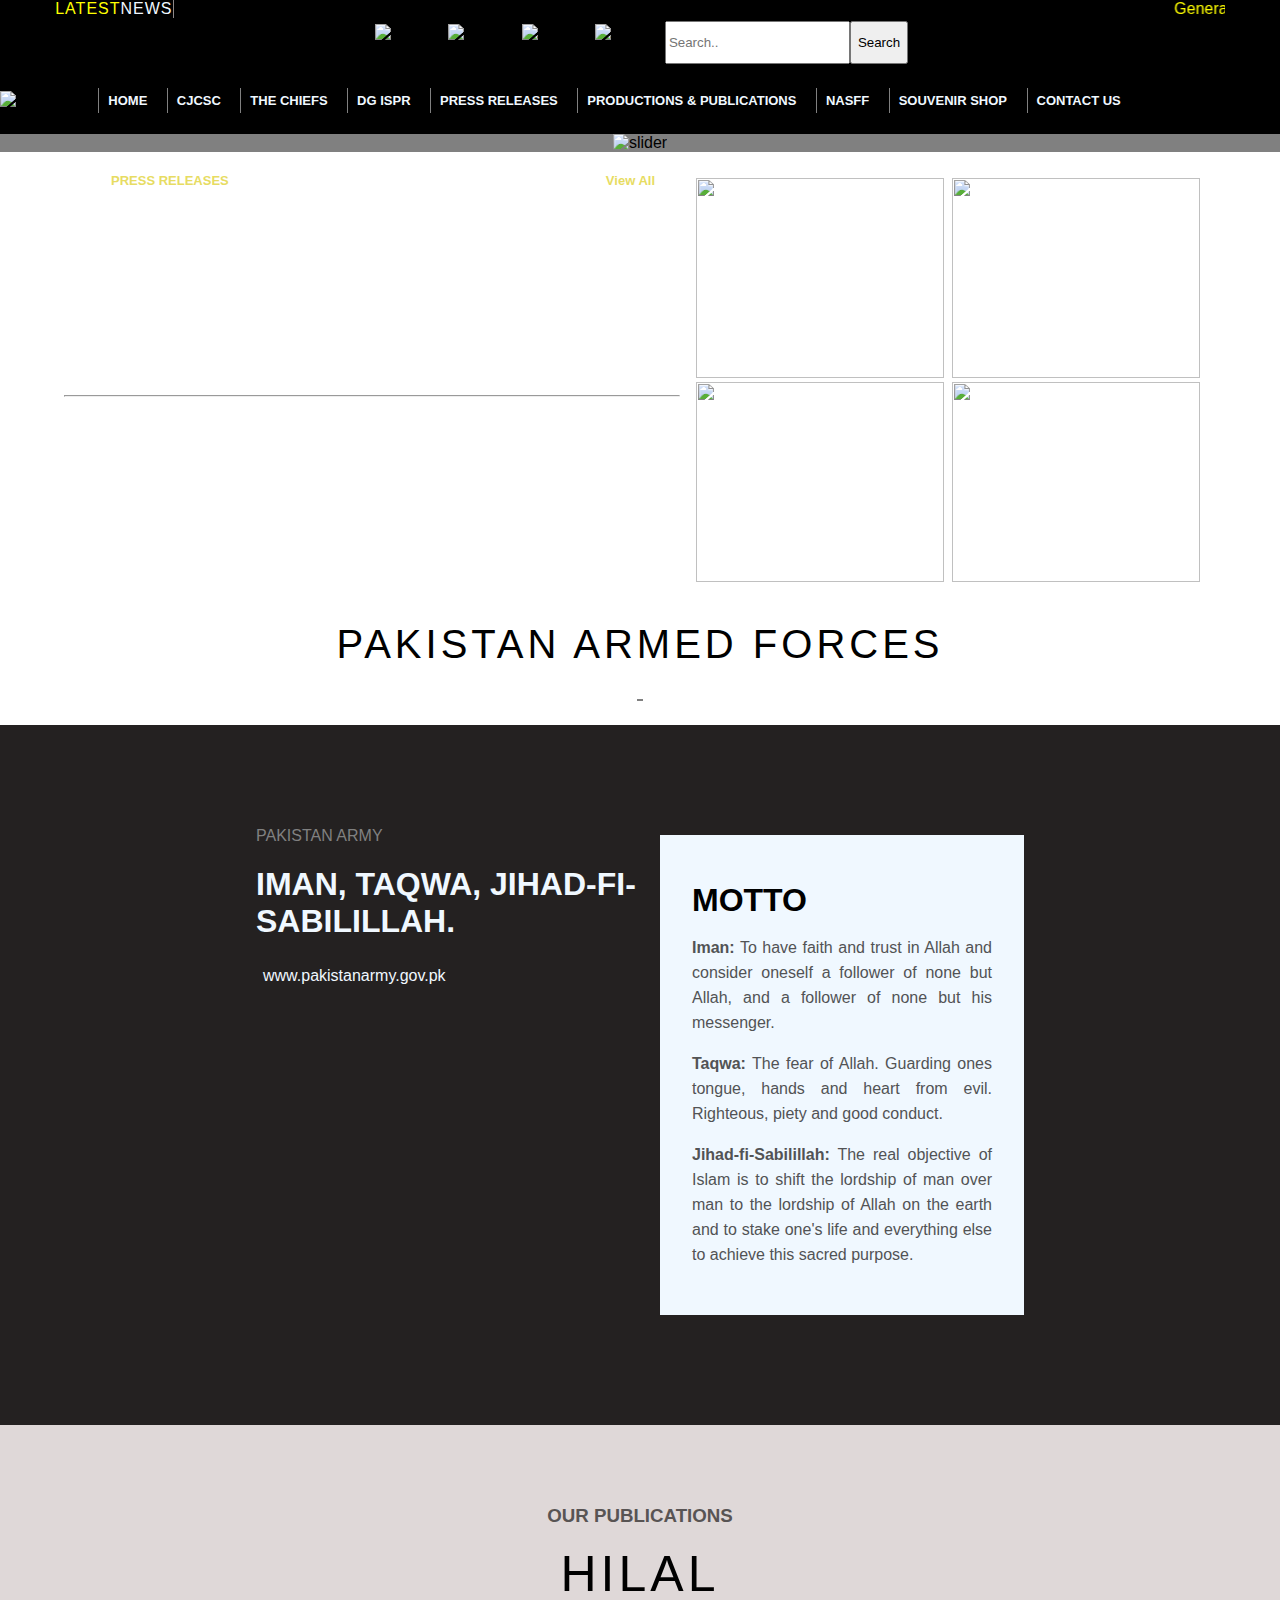
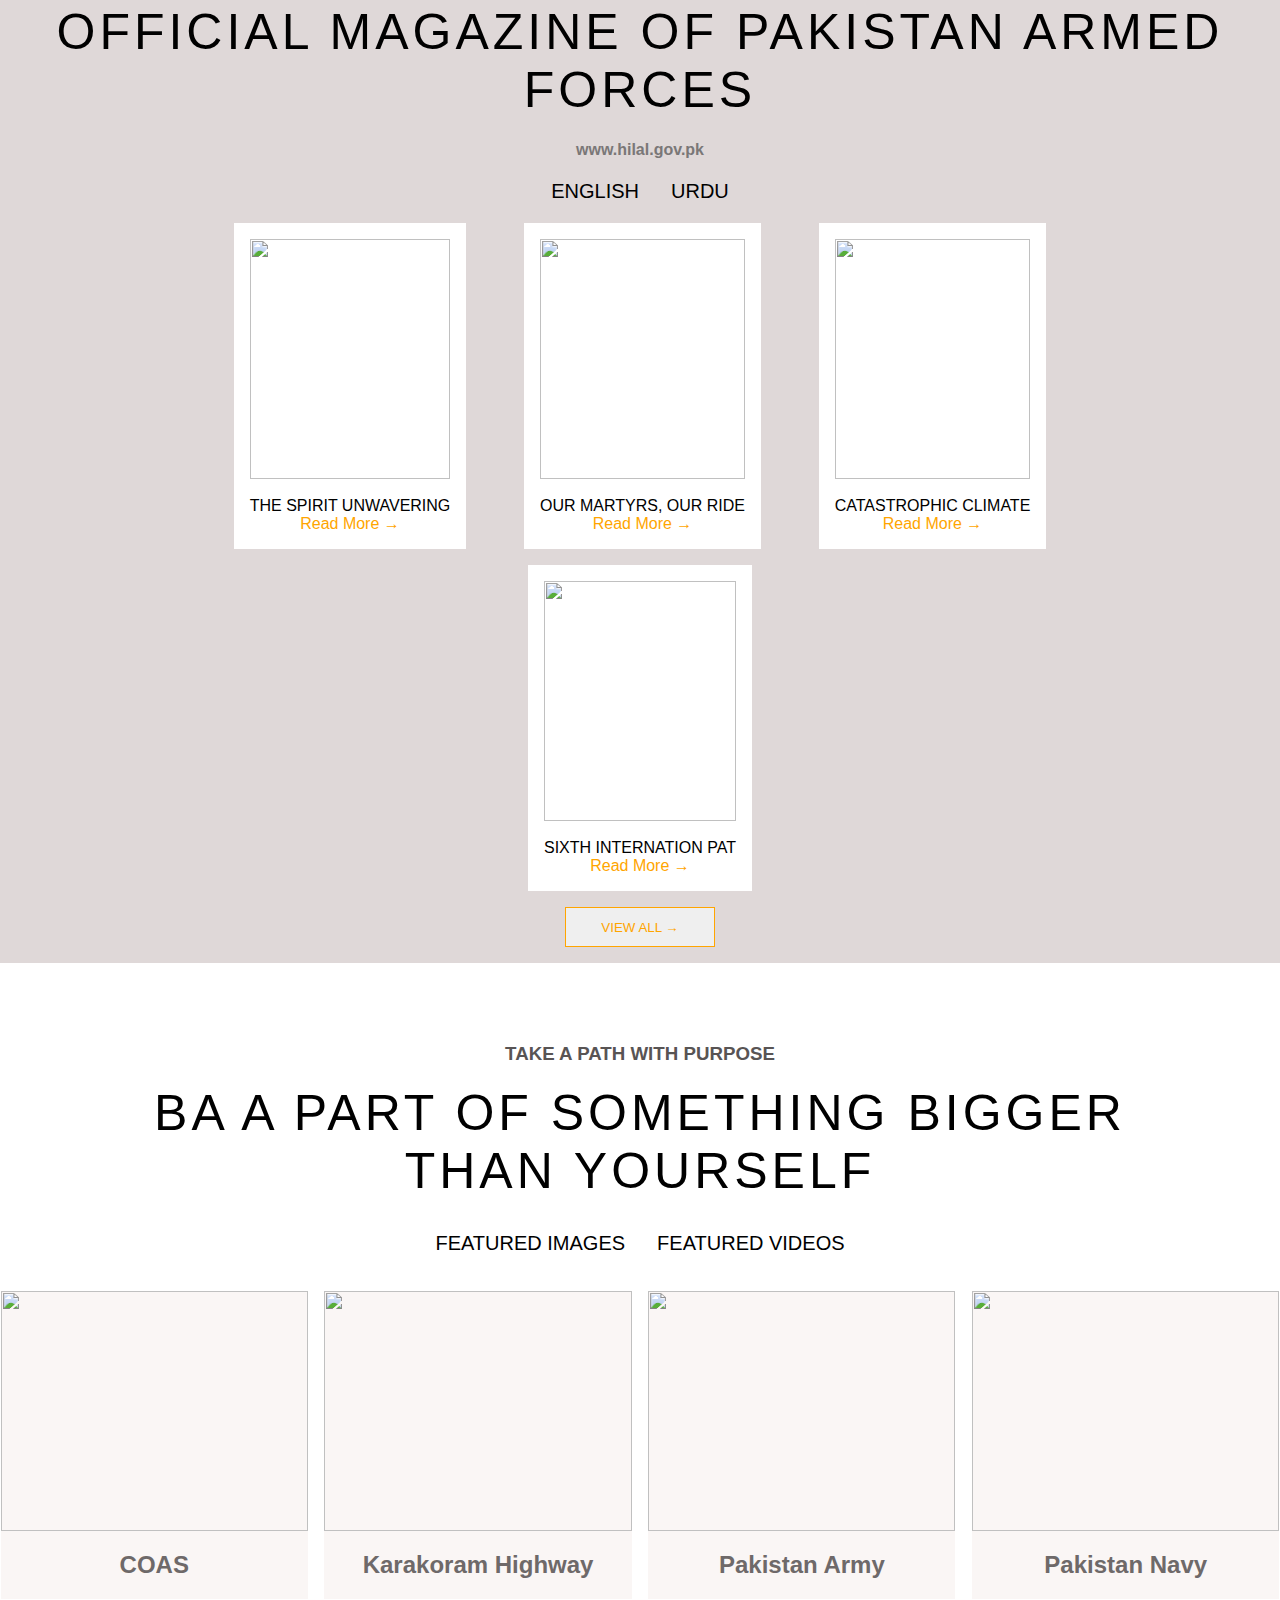
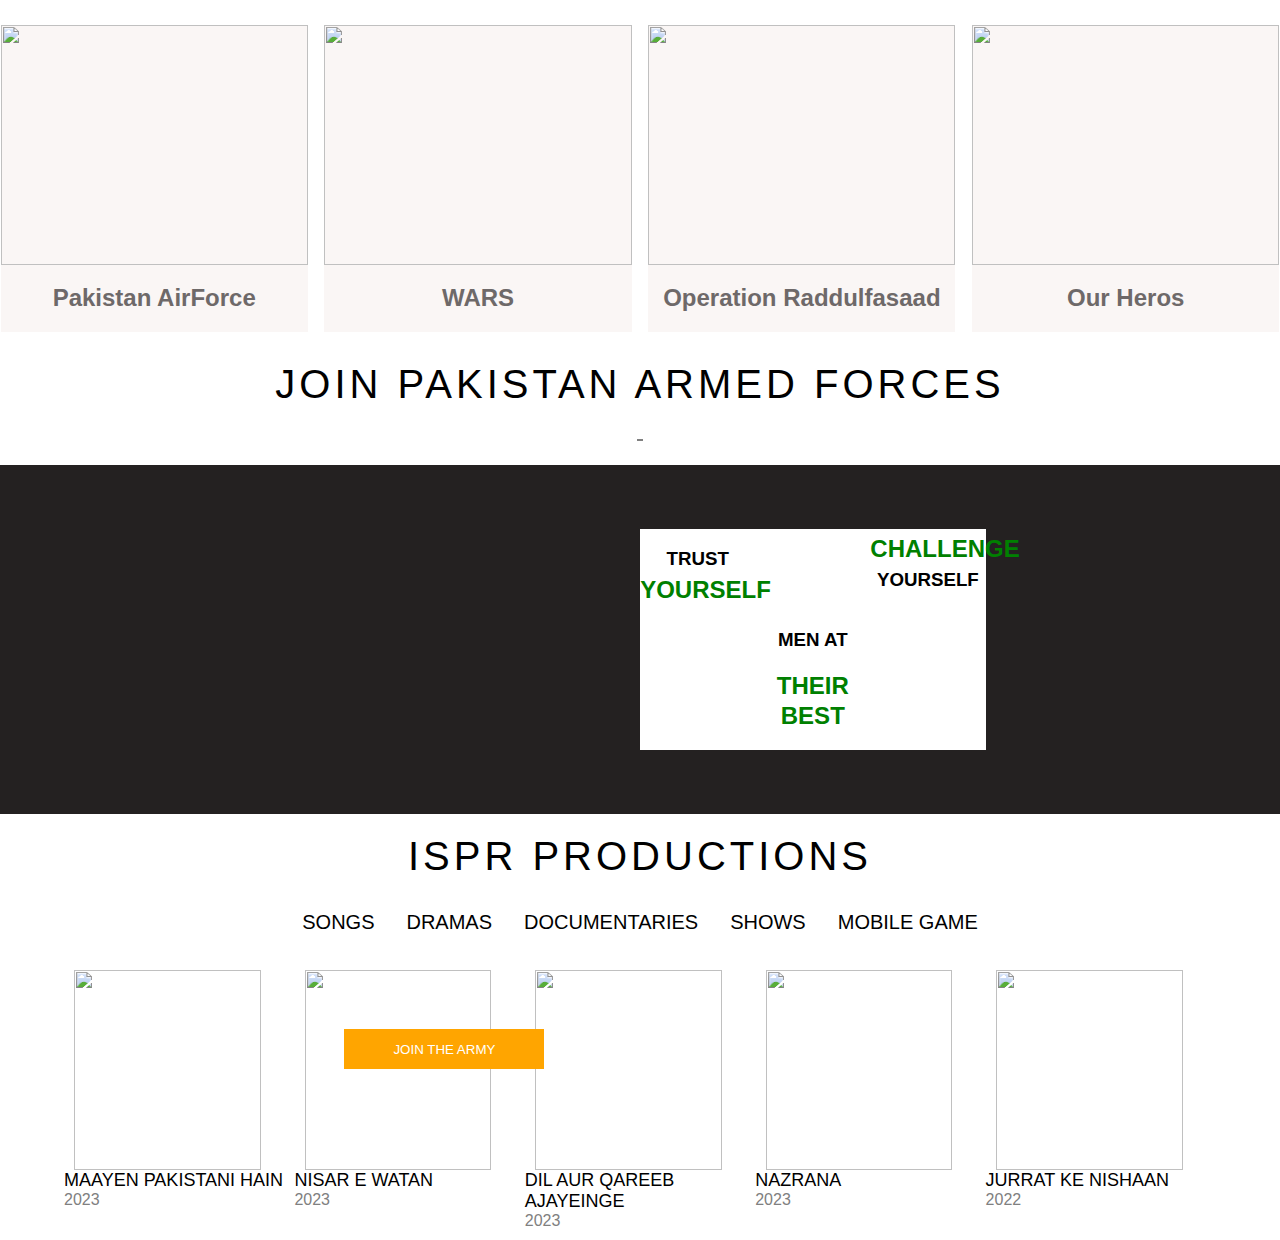
==== commit d42edf6b: "Update index.html" ====
--- a/index.html
+++ b/index.html
@@ -223,7 +223,7 @@
 
         </div>
         <div style="width: 33.3%;">
-            <img src="image/joining-image1.jpghttps://raw.githubusercontent.com/Ashfaq778/ispr/main/joining-image1.jpg" alt="" width="100%">
+            <img src="joining-image1.jpghttps://raw.githubusercontent.com/Ashfaq778/ispr/main/joining-image1.jpg" alt="" width="100%">
         </div>
             
         <div style="width: 33.3%;">
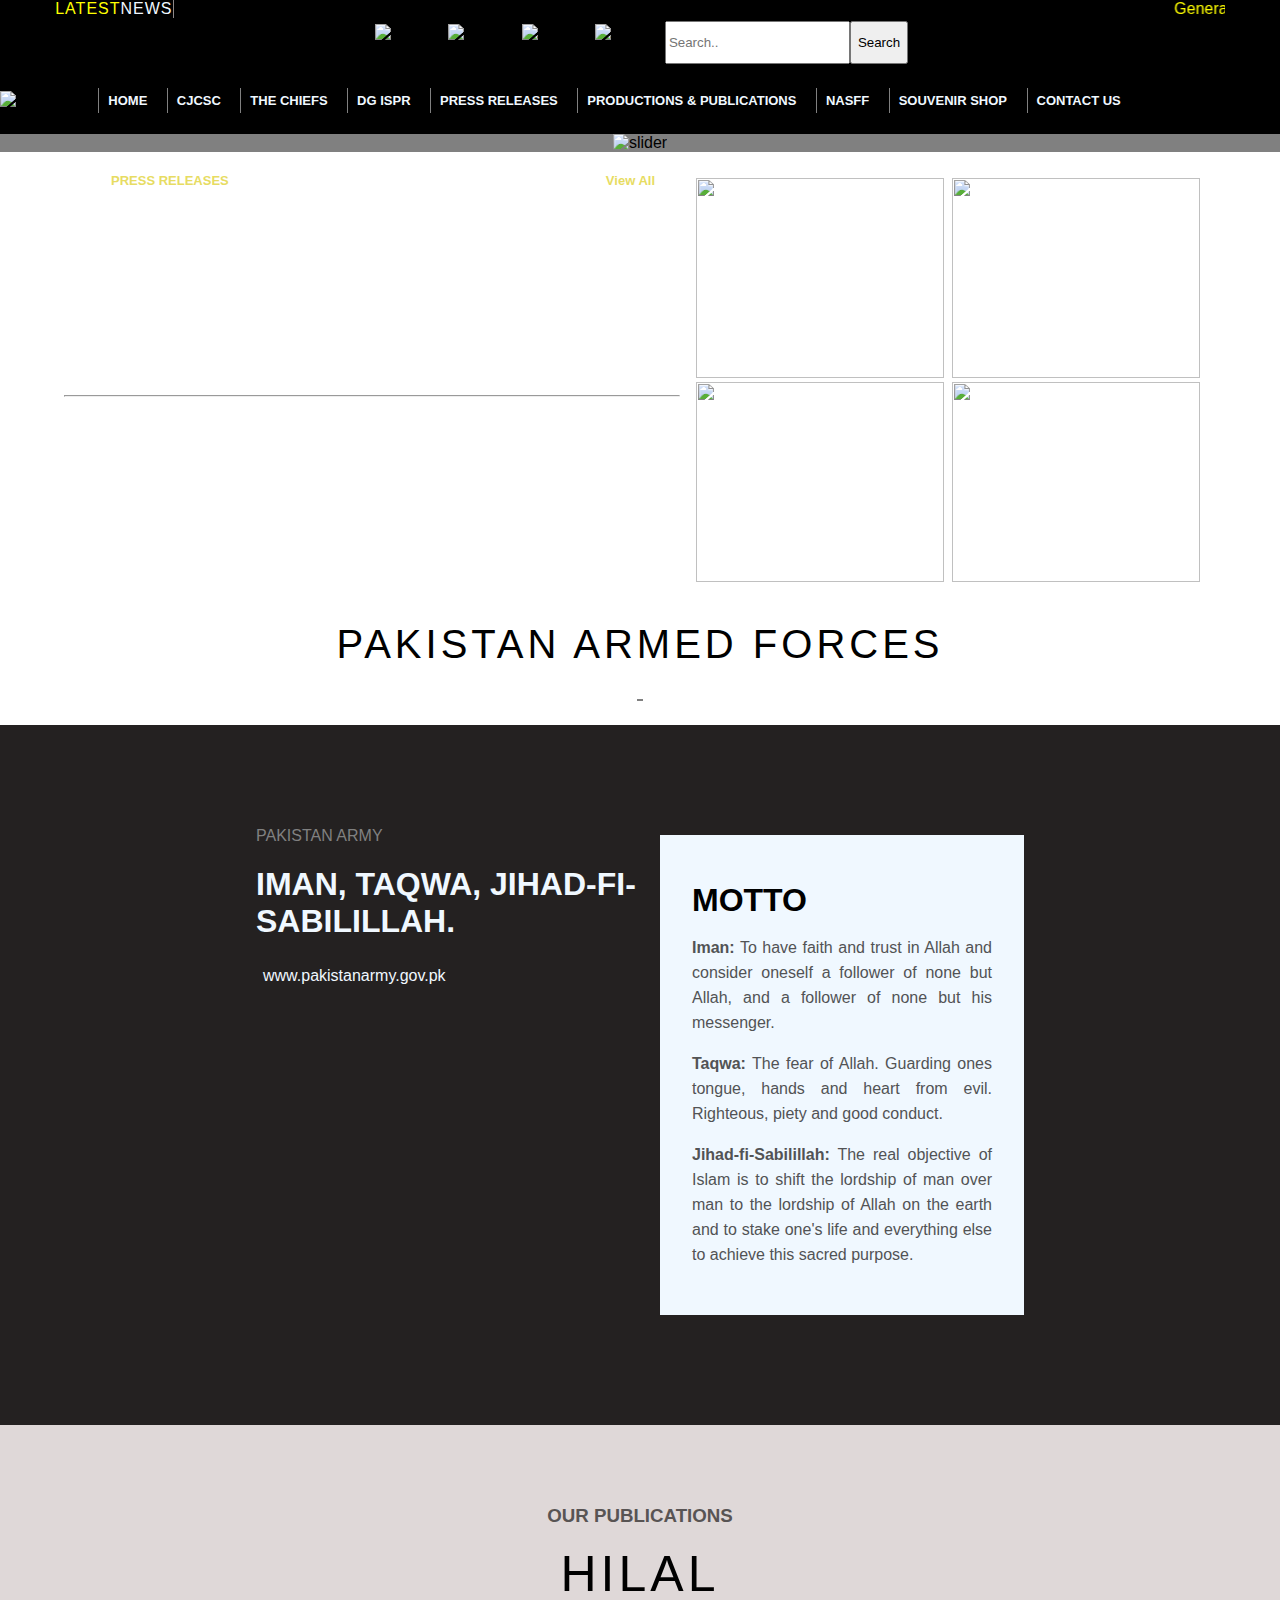
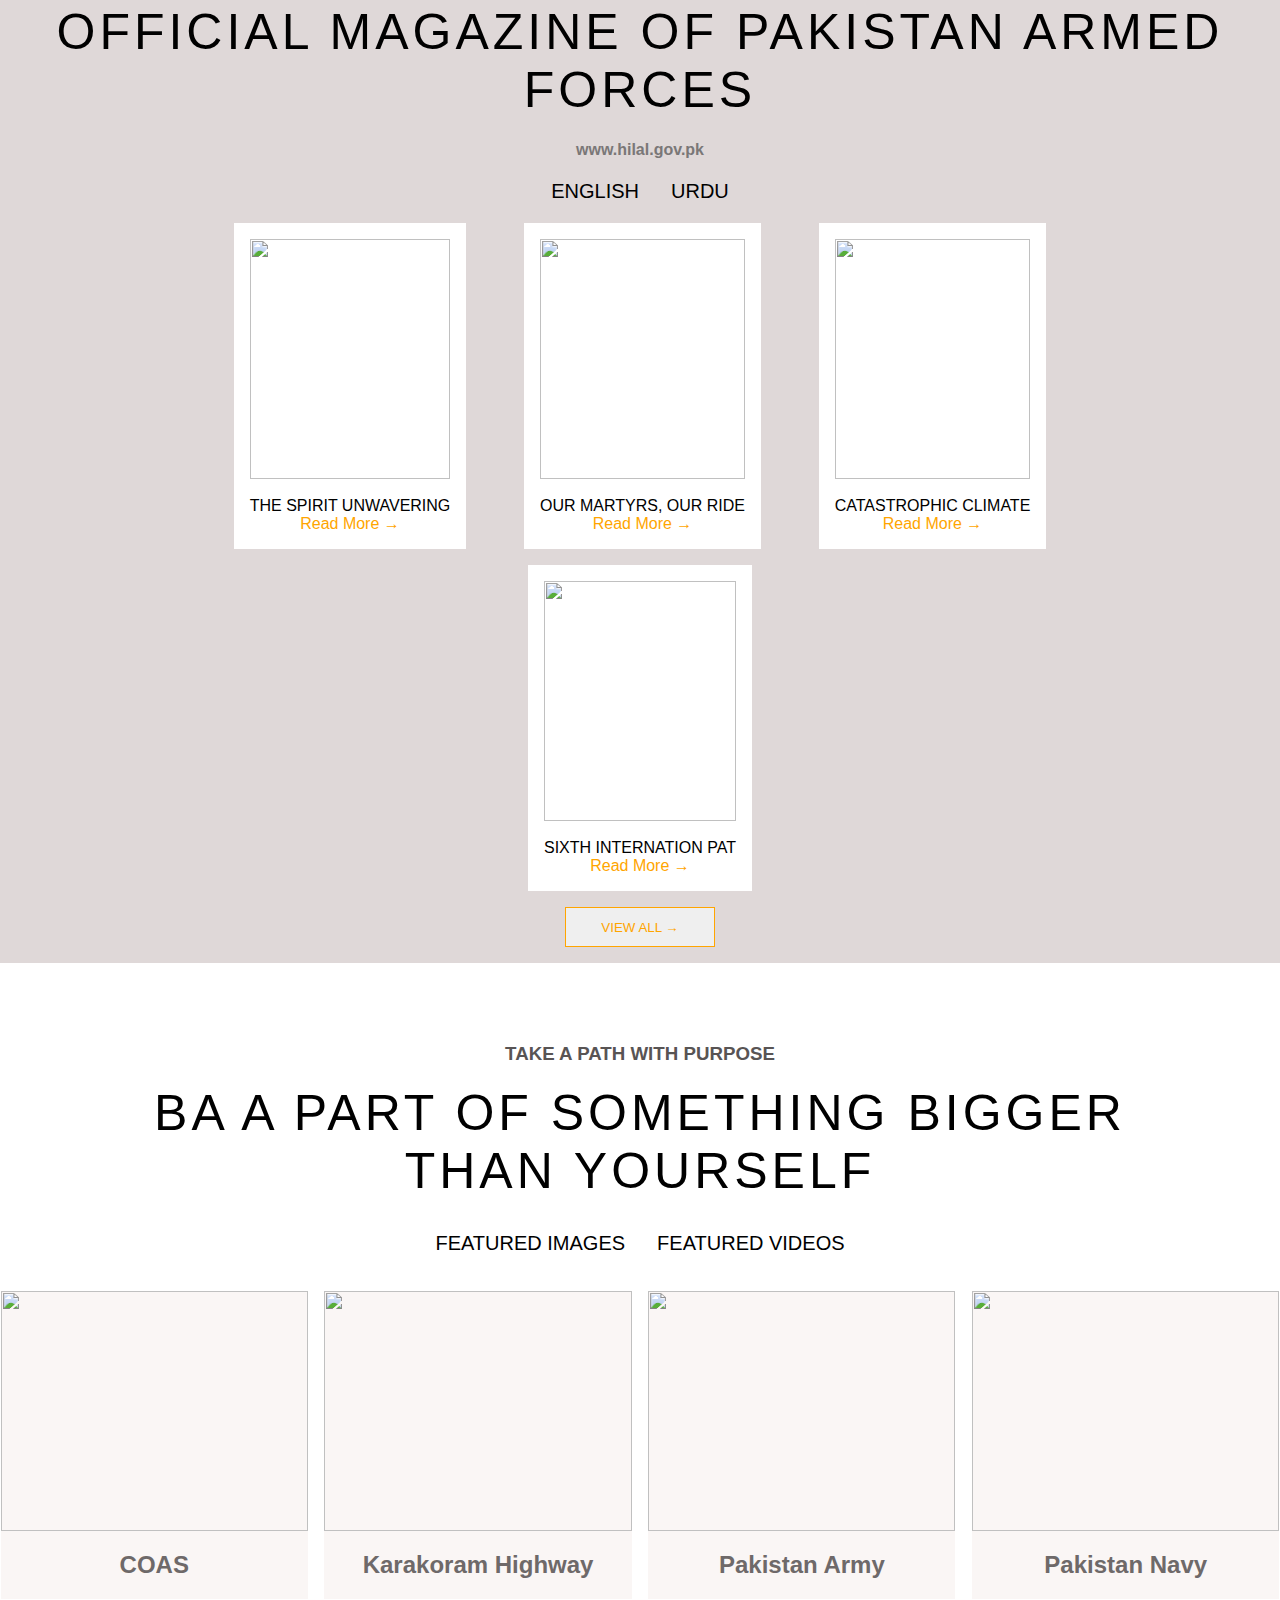
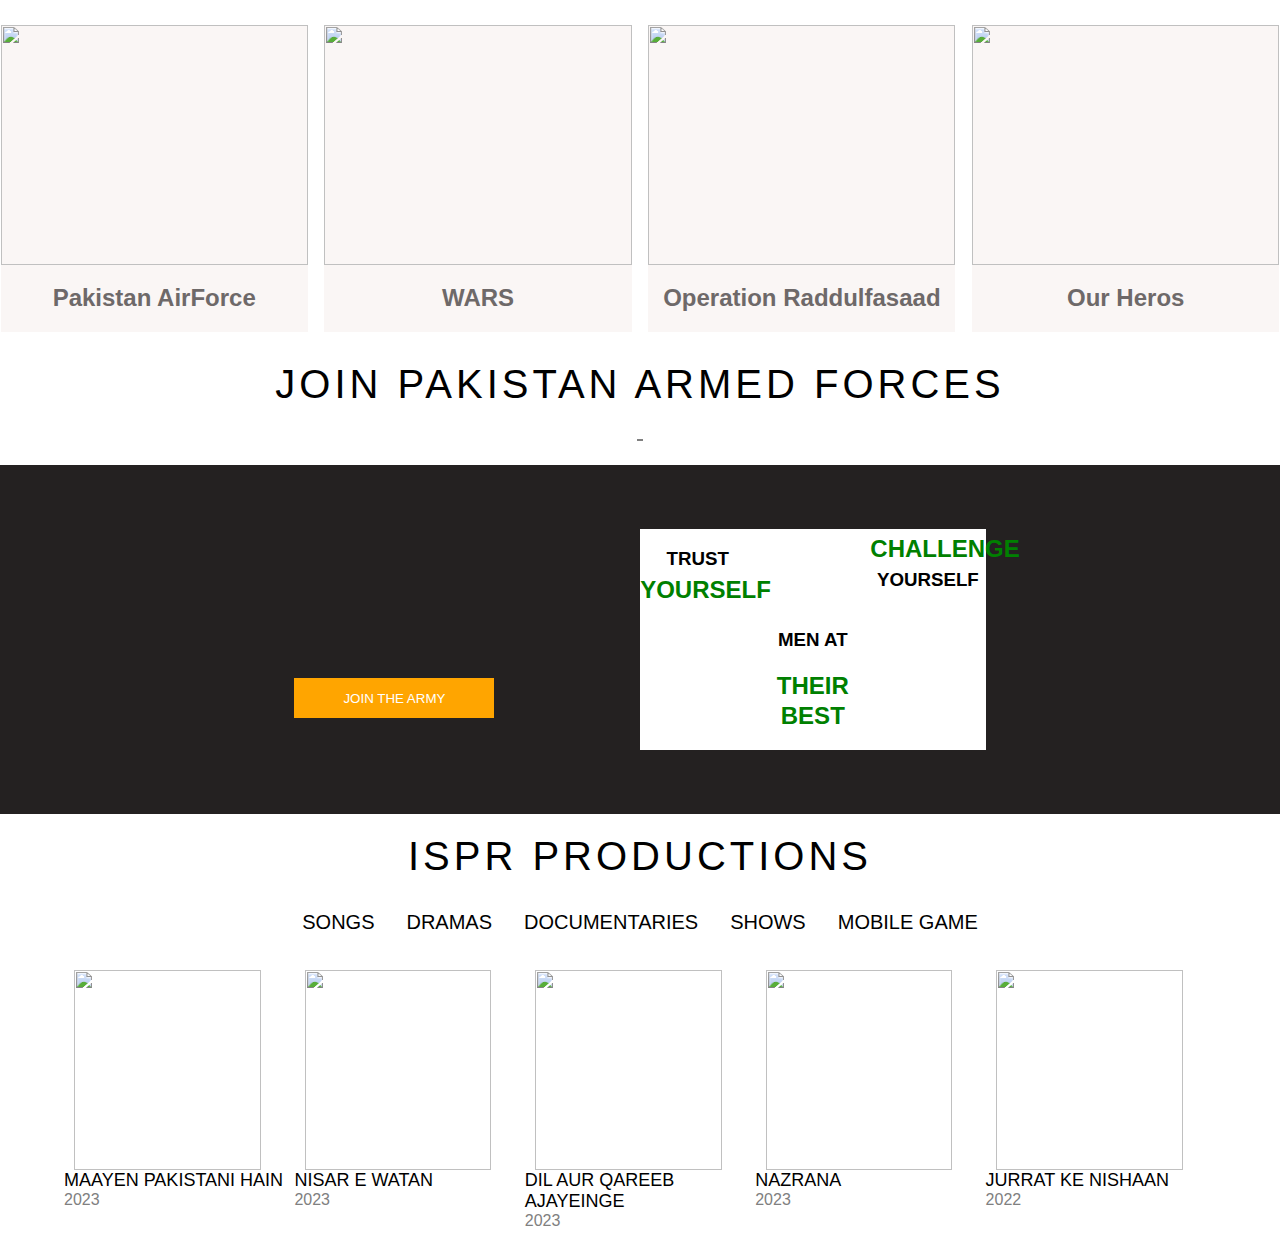
==== commit ae7e122e: "Update index.html" ====
--- a/index.html
+++ b/index.html
@@ -209,7 +209,7 @@
 
 <div class="in_img">
 <img src="https://raw.githubusercontent.com/Ashfaq778/ispr/main/joining-image-big2.jpg" alt="" width="100%">
-<button class="bttn">JOIN THE ARMY</button>
+<button class="btttn">JOIN THE ARMY</button>
 </div>
 
 
@@ -223,7 +223,7 @@
 
         </div>
         <div style="width: 33.3%;">
-            <img src="joining-image1.jpghttps://raw.githubusercontent.com/Ashfaq778/ispr/main/joining-image1.jpg" alt="" width="100%">
+            <img src="https://raw.githubusercontent.com/Ashfaq778/ispr/main/joining-image1.jpg" alt="" width="100%">
         </div>
             
         <div style="width: 33.3%;">
--- a/style.css
+++ b/style.css
@@ -298,10 +298,22 @@
   }
 
 .in_img {
+  position: relative;
   display: flex;
   width: 50%;
   }
-
+.btttn {
+    position: absolute;
+    bottom:2rem;
+    background-color: orange;
+    border: none;
+    width: 200px;
+    height: 40px;
+    display: flex;
+    justify-content: center;
+    align-items: center;
+    color: white;
+}
 
 .in_txt {
   display: flex;
@@ -329,17 +341,8 @@
   }
 
 .bttn {
-  display: flex;
-  justify-content: center;
-  align-items: center;
-  color: white;
-  background-color: orange;
-  position: absolute;
-  border: none;
-  margin-top: 500px;
-  margin-left: 50px;
-  width: 200px;
-  height: 40px;
+  
+  
 }
 
 .bug1 {
